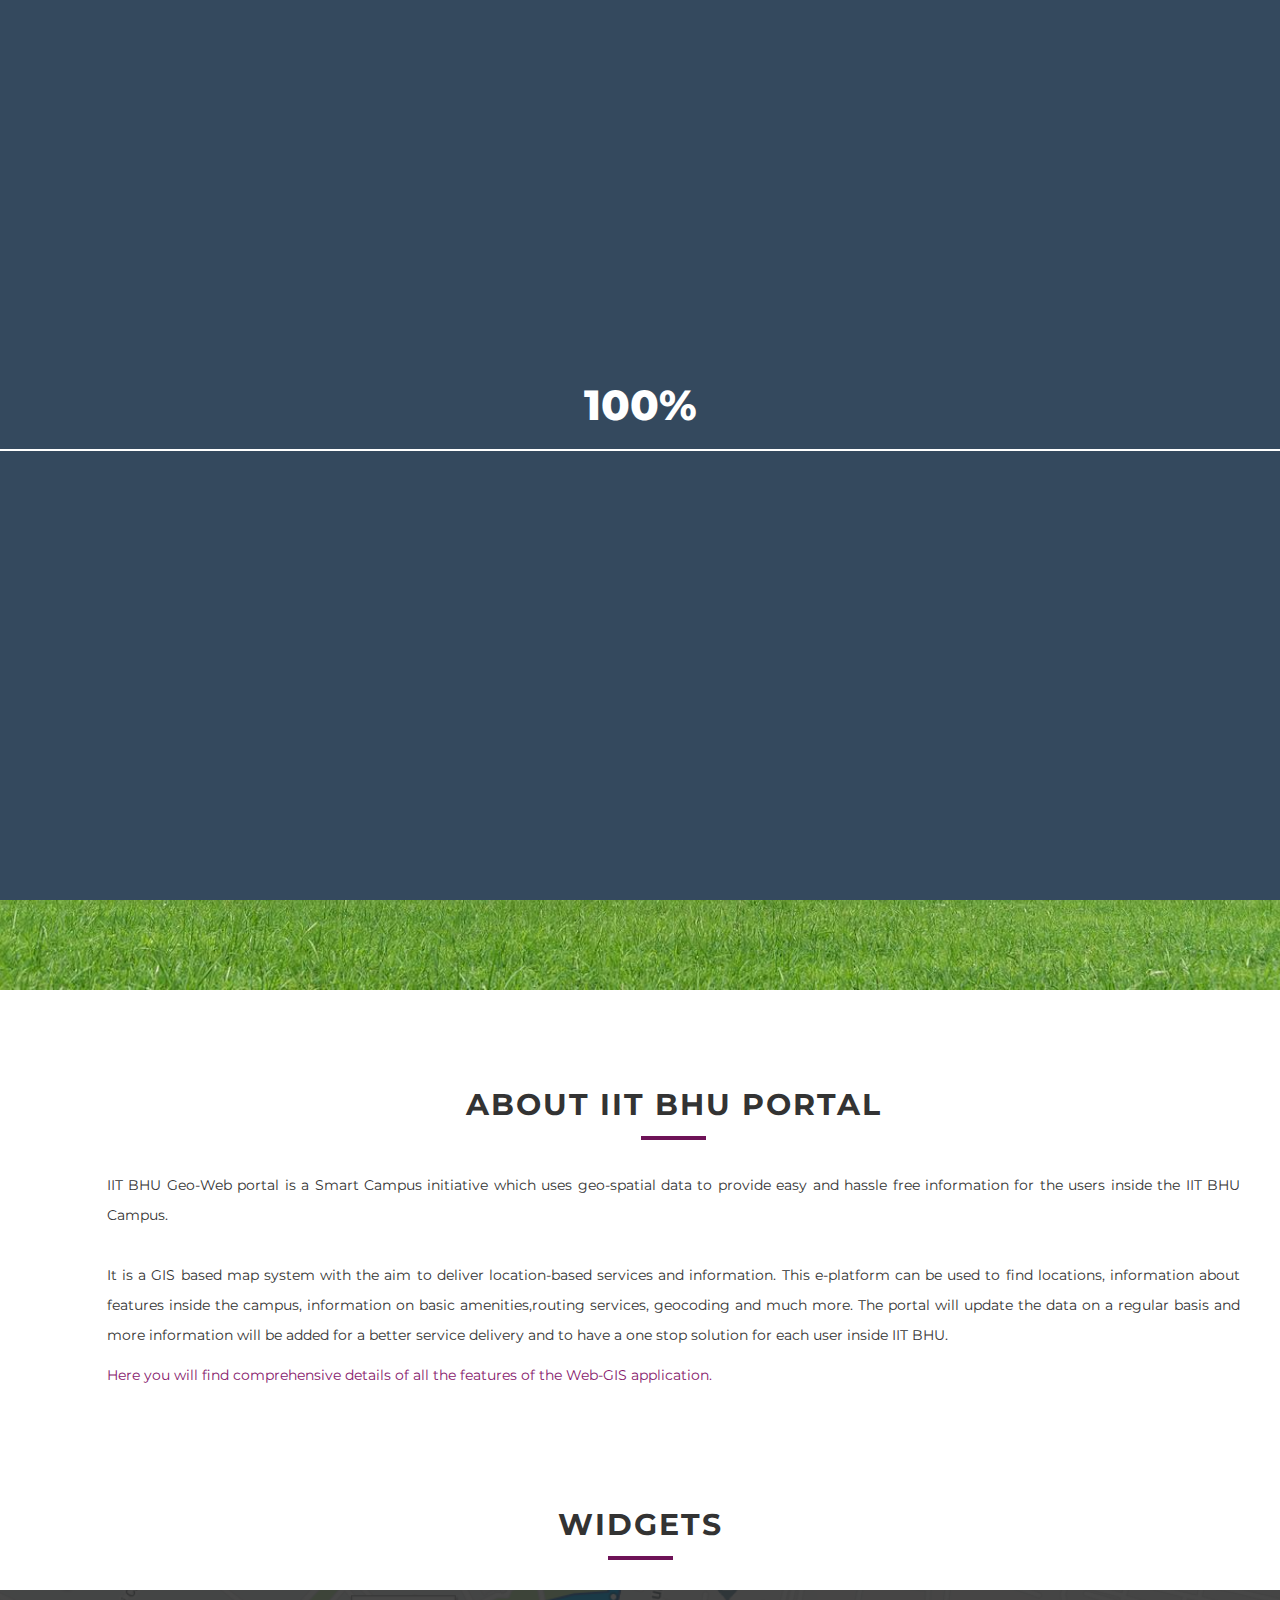
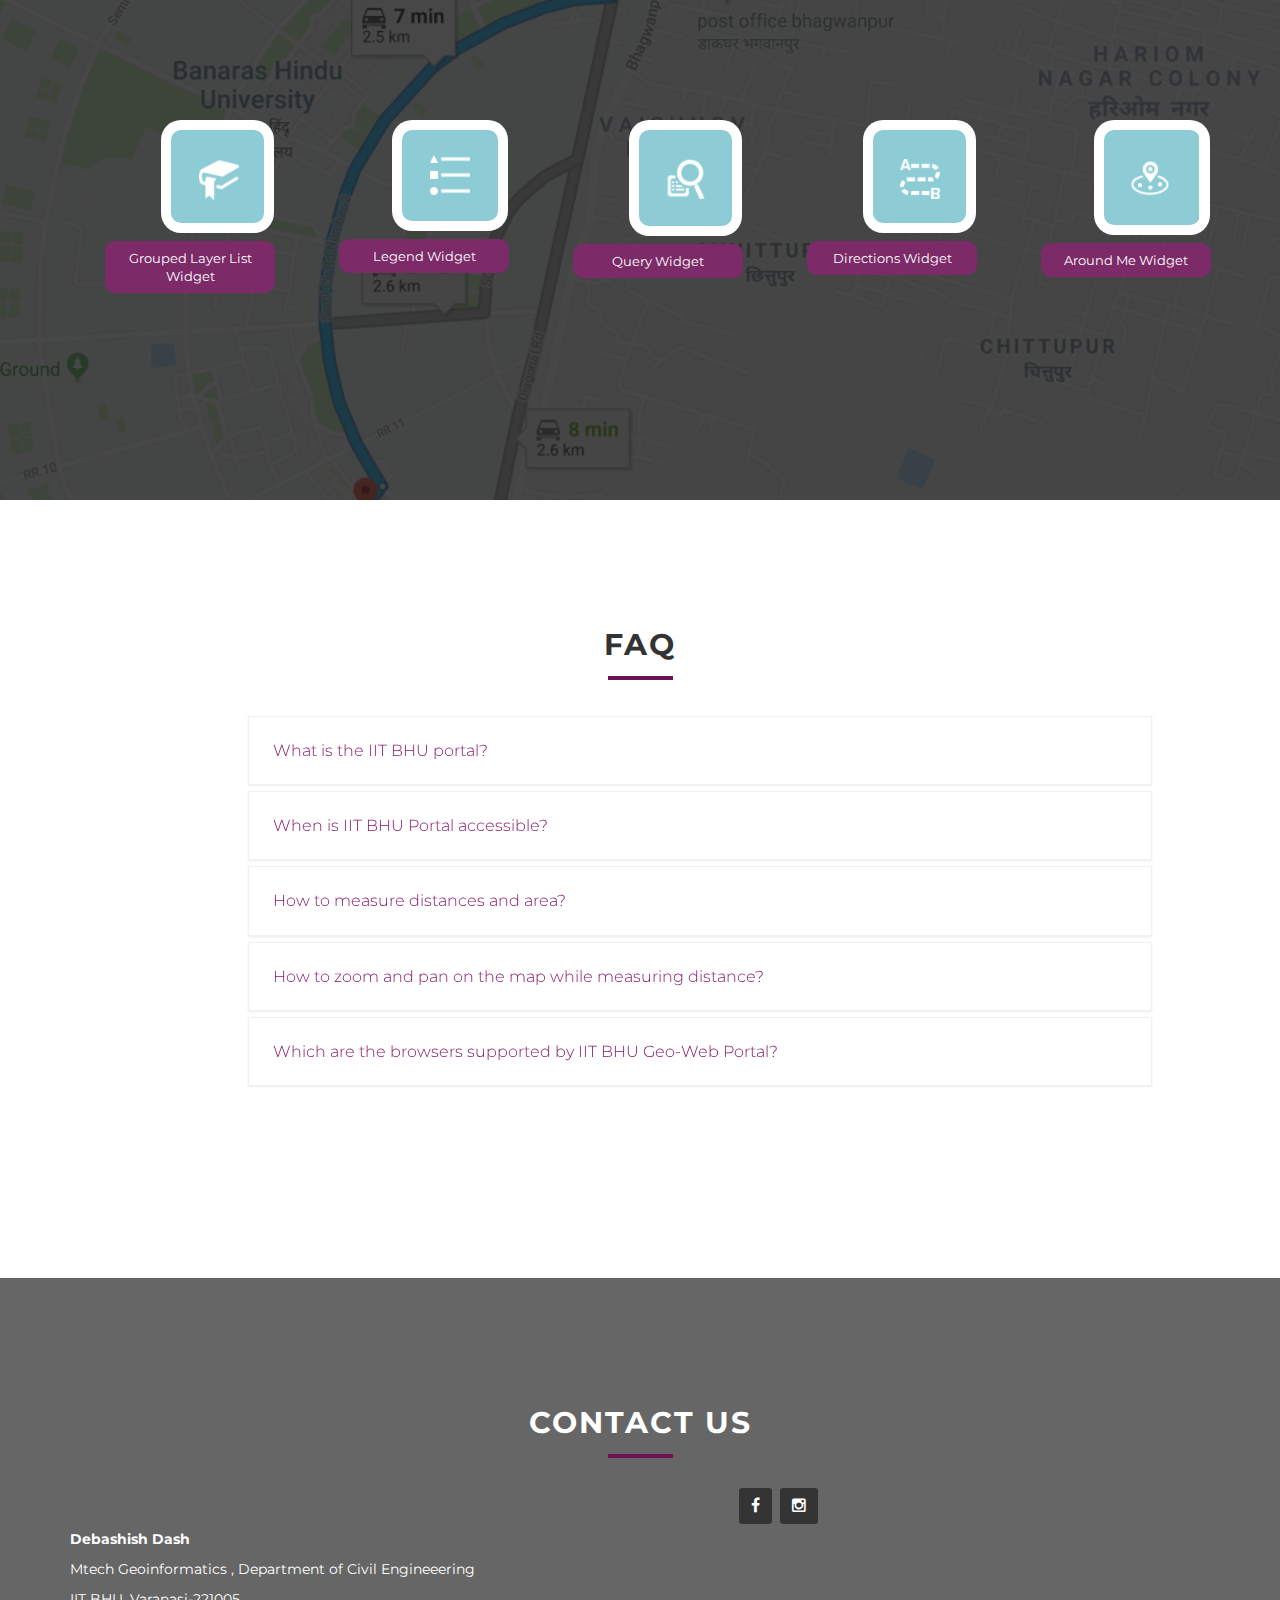
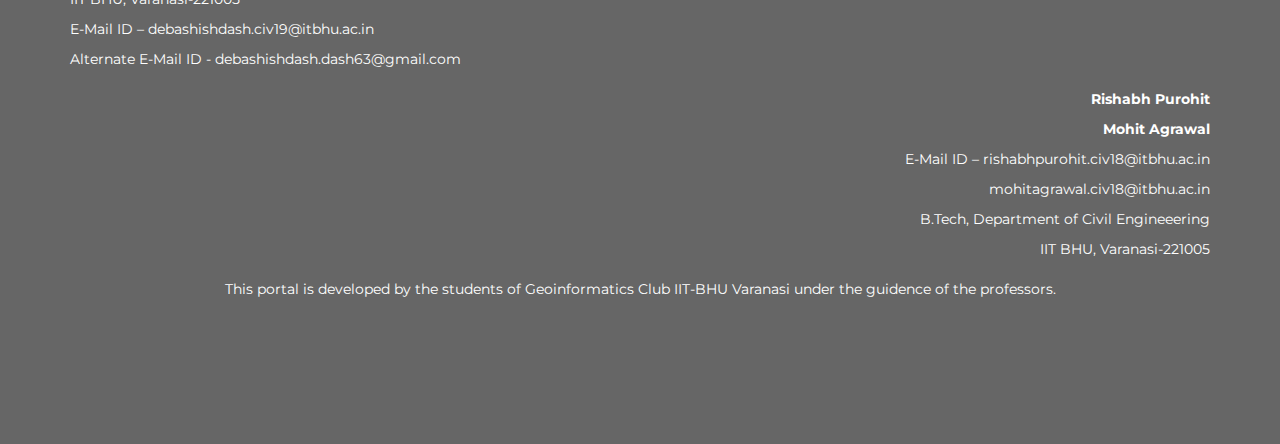
==== index.html @ ca7d37af "initial commit" ====
<!DOCTYPE html>
<html class="no-js" lang="">
<head>

	<!-- Site Title -->
	<title>IIT BHU</title>
	<link rel="shortcut icon" href="img/IITBHU-Logo.jpg">

	<!-- Site Meta Info -->
	<meta charset="utf-8">
	<meta http-equiv="x-ua-compatible" content="ie=edge">
	<meta name="viewport" content="width=device-width, initial-scale=1">
	<meta name="description">
	<meta name="keywords" content="IITBHU, Smart Campus, Map, Varanasi, IIT BHU WEB GIS, IIT BHU SMART CAMPUS,Smart Campus initiative">

	<!-- Essential CSS Files -->
	<link rel="stylesheet" href="css/normalize.css">
	<link rel="stylesheet" href="css/font-awesome.min.css">
	<link rel="stylesheet" href="css/animate.css">
	<link rel="stylesheet" href="css/simplelightbox.min.css">
	<link rel="stylesheet" href="css/bootstrap.min.css">
	<link rel="stylesheet" href="css/owl.carousel.css">
	<link rel="stylesheet" href="css/owl.theme.css">
	<link rel="stylesheet" href="css/style.css">
	<!-- Color Styles | To Chage the color simply remove all the stylesheet form bellow without the color you want to keep -->
	<link rel="stylesheet" href="css/colors/color-green.css">
	<!-- Responsive CSS -->
	<link rel="stylesheet" href="css/responsive.css">
	<!-- Google Web Fonts =:= Raleway , Montserrat and Roboto -->
	<link href='https://fonts.googleapis.com/css?family=Raleway:400,500,600,700' rel='stylesheet' type='text/css'>
	<link href='https://fonts.googleapis.com/css?family=Montserrat:700,400' rel='stylesheet' type='text/css'>
	<link href='https://fonts.googleapis.com/css?family=Roboto:700,500,400' rel='stylesheet' type='text/css'>

	<!-- Essential JS Files -->
	<script src="js/vendor/jquery-1.11.3.min.js"></script>
	<script src="js/vendor/modernizr-2.8.3.min.js"></script>
</head>
<body>
	<!-- Heaser Area Start -->
	<div class="div1">
		<div class="andiv">
			<header class="header-area">
				<!-- Navigation start -->
				<nav class="navbar navbar-custom tb-nav" role="navigation">
					<div class="container">
						<div class="navbar-header">
							<button type="button" class="navbar-toggle" data-toggle="collapse"
								data-target="#tb-nav-collapse">
								<span class="sr-only">Toggle navigation</span> <span class="icon-bar"></span> <span
									class="icon-bar"></span> <span class="icon-bar"></span> </button>
							<a class="navbar-brand logo" href="#"> <img src="img/Logo200px.png" class="logoImg"
									alt="IIT BHU"> </a>
						</div>
						<div class="collapse navbar-collapse" id="tb-nav-collapse">
							<ul class="nav navbar-nav navbar-right">
								<li class="active"><a class="page-scroll" href="#top">Home</a></li>
								<li><a class="page-scroll" href="#about">About</a></li>
								<li><a class="page-scroll" href="#testimonial">Widgets</a></li>
								<!--<li><a class="page-scroll" href="#portfolio">Portal Help</a></li>
          -->
								<li><a class="page-scroll" href="#blog">FAQ</a></li>
								<li><a class="page-scroll" href="#contact">Contact Us</a></li>
							</ul>
						</div>
					</div>
				</nav>
			</header>
			<!-- Navigation end -->
			<!-- hero-section -->
			<section class="hero-section static-bg" id="top">
				<div class="slider-caption">
					<div class="container">
						<div class="row">
							<!-- Hero Title -->
							<h2 >Welcome to</h2>
							<h1 >IIT BHU</h1>
							<!-- Hero Subtitle -->
							<!-- <h1 id="iit"> <span>IIT BHU </span></h1> -->
							<div class="viewMap"> <a href="https://iit-bhu-gis.netlify.app/" target="_self">View Map</a></div>
						</div>
					</div>
				</div>
			</section>
		</div>
	</div>
	<!-- End Of Hero Section -->
	<!-- About Us Section -->
	<section class="about-us" id="about">
		<div class="container-fluid">
			<div class="row">
				<div class="col-sm-12 col-xs-12 no-padding">
					<!-- About Us Left -->
					<div class="about-us-left">
						<!-- About Us Info -->
						<h2 class="section-title text-center">About IIT BHU Portal</h2>
						<p style="text-align:justify !important;"> IIT BHU Geo-Web portal is a Smart Campus initiative
							which uses geo-spatial data to provide easy and hassle free information for the users inside the IIT BHU Campus. <br /> <br />
							It is a GIS based map system with the aim to deliver location-based
							services and information. This e-platform can be used to find
							locations, information about features inside the campus, information on basic amenities,routing services, geocoding and much more.
							The portal will update the data on a regular basis and more information will be
							added for a better service delivery and to have a one stop solution for each user inside
							IIT BHU. </p>
						<a href='https://about-iitbhu-webgis-portal.netlify.app/'> Here you will find comprehensive details of all the features of the Web-GIS application.</a>
					</div>
				</div>
			</div>
		</div>
	</section>

	<!-- End Of About Us Section -->

	<!-- Partner Agencies Section -->
	<div id="testimonial" class="container-fluid">
		<h2 class="section-title text-center"> <br />
			<br />
			Widgets
		</h2>
	</div>
	<section class="testimonial-section section-padding">
		<div class="container">
			<div class="row">
				<!-- Owl-Testimonial Carousel Starts Here -->
				<div id="partners-carousel" class="owl-carousel owl-theme">
					<div class="item"> <img class="img-responsive center-block" src="img/partners/w7.png" alt="">
						<a href="https://about-iitbhu-webgis-portal.netlify.app/index/content.html#Themes" target="_blank"><span class="partner-span"> Grouped Layer List Widget</span> </a>
					</div>
					<div class="item"> <img class="img-responsive center-block" src="img/partners/w3.png" alt="">
						<a href="https://about-iitbhu-webgis-portal.netlify.app/index/content.html#Legend" target="_blank"><span class="partner-span"> Legend Widget </span></a>
					</div>
					<div class="item"> <img class="img-responsive center-block" src="img/partners/w8.png" alt="">
						<a href="https://about-iitbhu-webgis-portal.netlify.app/index/content.html#YourQuery" target="_blank"> <span class="partner-span">Query Widget</span></a>
					</div>
					<div class="item"> <img class="img-responsive center-block" src="img/partners/w9.png" alt="">
						<a href="https://about-iitbhu-webgis-portal.netlify.app/index/content.html#Direction" target="_blank"> <span class="partner-span">Directions Widget</span> </a>
					</div>
					<div class="item"> <img class="img-responsive center-block" src="img/partners/s5.png" alt="">
						<a href="https://about-iitbhu-webgis-portal.netlify.app/index/content.html#AroundMe" target="_blank"> <span class="partner-span">Around Me Widget</span></a>
					</div>
					<div class="item"> <img class="img-responsive center-block" src="img/partners/w4.png" alt="">
						<a href="https://about-iitbhu-webgis-portal.netlify.app/index/content.html#ProvideFeedback" target="_blank"> <span class="partner-span">About this Portal Widget</span></a>
					</div>
					<div class="item"> <img class="img-responsive center-block" src="img/partners/w10.png" alt="">
						<a href="https://about-iitbhu-webgis-portal.netlify.app/index/content.html#Sharemaplink" target="_blank"> <span class="partner-span">Share Widget</span> </a>
					</div>
					
				</div>
			</div>
		</div>
	</section>

	<!-- End Of Partner Agencies Section -->

	<!-- Portal Help Section Starts Here -->

	<!-- End of Portal Help Section Starts Here -->

	<!-- FAQ Section Start -->
	<section class="blog-section section-padding" id="blog">
		<div class="container">
			<!-- Blog Section Title -->
			<h2 class="section-title text-center">FAQ</h2>
			<div class="cd-faq">
				<div class="cd-faq-items">
					<ul id="basics" class="cd-faq-group">
						<li>
							<a class="cd-faq-trigger" href="#0">What is the IIT BHU portal?</a>
							<div class="cd-faq-content">
								<p>IIT BHU Geo-Web portal is a Smart Campus initiative
									which uses geo-spatial data to provide easy and hassle free information for the users inside the IIT BHU Campus. </p>
							</div> <!-- cd-faq-content -->
						</li>

						<li>
							<a class="cd-faq-trigger" href="#0">When is IIT BHU Portal accessible? </a>
							<div class="cd-faq-content">
								<p> IIT BHU portal is accessible 24 hours a day, 7 days a week.</p>
							</div> <!-- cd-faq-content -->
						</li>

						
						<!-- <li>
							<a class="cd-faq-trigger" href="#0">Can we use the maps in our emails, e-flyers to indicate
								the location of our events?</a>
							<div class="cd-faq-content">
								<p>Yes, please make sure that the copyright statement is stated in your
									emails/collaterals.</p>
							</div> <!-- cd-faq-content -->
						</li>
						<li>
							<a class="cd-faq-trigger" href="#0">How to measure distances and area?</a>
							<div class="cd-faq-content">
								<p>Select the Measure tool from the menu bar and place the key points along the route or
									surrounding the area of interest and the linear distance or area will be
									highlighted. The measurement details are shown in the widget.</p>
							</div> <!-- cd-faq-content -->
						</li>

						<li>
							<a class="cd-faq-trigger" href="#0">How to zoom and pan on the map while measuring
								distance?</a>
							<div class="cd-faq-content">
								<p>You can select the scale bar to zoom and use the arrow key to pan while measuring on
									the map.</p>
							</div> <!-- cd-faq-content -->
						</li>

						<li>
							<a class="cd-faq-trigger" href="#0">Which are the browsers supported by IIT BHU Geo-Web Portal?</a>
							<div class="cd-faq-content">
								<p>The portal supports IE9+, Firefox 10+, Safari 2+, Opera 8+ and Google Chrome 10+.
								</p>
							</div> <!-- cd-faq-content -->
						</li>



					</ul>
				</div>
			</div>
		</div>
	</section>

	<!-- End Of FAQ Section -->

	<!-- Contact Us Section -->

	<section class="contact-us-section section-padding" id="contact">
		<div class="container">
			<!-- Contact Us Section Title -->
			<h2 class="section-title contact-title text-center">Contact Us</h2>
			
			<div class="row">
				
					<div align="right" class="col-sm-7 col-md-8">
						
						<div class="social-icons">
							    
							<a href="https://www.facebook.com/geoclub.iitbhu" target="_blank"><i class="fa fa-facebook"></i></a>
							<a href="https://www.instagram.com/geoclub_iitbhu/" target="_blank"><i class="fa fa-instagram"></i></a>
						</div>
					</div>
			</div>
			<p class="sub-title contact-subtitle text-left">
				<b>Debashish Dash</b>
				<br> Mtech Geoinformatics , Department of Civil Engineeering
				<br> IIT BHU, Varanasi-221005
				<br> E-Mail ID – debashishdash.civ19@itbhu.ac.in
				<br> Alternate E-Mail ID - debashishdash.dash63@gmail.com
			</p>

			<p class="sub-title contact-subtitle text-right">
				<b>Rishabh Purohit</b><br>
				<b>Mohit Agrawal</b>
				<br> E-Mail ID – rishabhpurohit.civ18@itbhu.ac.in
				<br> mohitagrawal.civ18@itbhu.ac.in
				<br> B.Tech, Department of Civil Engineeering
				<br> IIT BHU, Varanasi-221005
				
			</p>
			
			<p class="sub-title contact-subtitle text-center">This portal is developed by the students of Geoinformatics Club IIT-BHU Varanasi under the guidence of the professors.</p>

		</div>
	</section>

	<!-- End Of Contact Us Section -->

	<!-- JS Files -->
	<!-- Bootstrap JS -->
	<script src="js/bootstrap.min.js"></script>
	<!-- jQuery Easing -->
	<script src="js/jquery.easing.min.js"></script>
	<!-- PreLoader -->
	<script src="js/queryloader2.min.js"></script>
	<!-- WOW JS Animation -->
	<script src="js/wow.min.js"></script>
	<!-- Simple Lightbox -->
	<script src="js/simple-lightbox.min.js"></script>
	<!-- Sticky -->
	<script src="js/jquery.sticky.js"></script>
	<!-- OWL-Carousel -->
	<script src="js/owl.carousel.min.js"></script>
	<!-- jQuery inview -->
	<script src="js/jquery.inview.js"></script>
	<!-- Shuffle jQuery -->
	<script src="js/jquery.shuffle.min.js"></script>
	<!-- jQuery CountTo -->
	<script src="js/jquery.counTo.html"></script>
	<!-- Goole map API -->
	<script src="http://maps.google.com/maps/api/js?sensor=true"></script>
	<!-- gmap.js plugin -->
	<script src="js/gmap.js"></script>
	<!-- Main JS -->
	<script src="js/main.js"></script>

	<script src="faq/js/jquery.mobile.custom.min.js"></script>
	<script src="faq/js/main.js"></script> <!-- Resource jQuery -->

	<!-- ArcGIS JavaScript API -->
	<script src="https://js.arcgis.com/3.17/"></script>
	<!-- Contact Us JS -->
</body>
</html>
---- css/simplelightbox.min.css ----
.sl-overlay{position:fixed;left:0;right:0;top:0;bottom:0;background:#fff;opacity:.7;display:none;z-index:1006}.sl-wrapper{z-index:1000}.sl-wrapper button{border:0;background:0 0;font-size:24px;padding:0;cursor:pointer}.sl-wrapper button:hover{opacity:.7}.sl-wrapper .sl-close{display:none;position:fixed;right:30px;top:30px;z-index:1015}.sl-wrapper .sl-counter{display:none;position:fixed;top:30px;left:30px;z-index:1015}.sl-wrapper .sl-navigation{width:100%;display:none}.sl-wrapper .sl-navigation button{position:fixed;top:50%;margin-top:-10px;height:30px;width:30px;line-height:30px;text-align:center;display:block;z-index:1015;font-family:arial sans-serif}.sl-wrapper .sl-navigation button.sl-next{right:40px}.sl-wrapper .sl-navigation button.sl-prev{left:40px}.sl-wrapper .sl-image{position:fixed;-ms-touch-action:none;touch-action:none;z-index:10000}.sl-wrapper .sl-image img{margin:0;padding:0;display:block}.sl-wrapper .sl-image .sl-caption{display:none;padding:10px;color:#fff;background:#000;opacity:.8;position:absolute;bottom:0;left:0;right:0}.sl-wrapper .sl-image .sl-download{display:none;position:absolute;bottom:5px;right:5px;color:#fff;z-index:1005}.sl-spinner{display:none;border:5px solid #333;border-radius:40px;height:40px;left:50%;margin:-20px 0 0 -20px;opacity:0;position:fixed;top:50%;width:40px;z-index:1007;-webkit-animation:pulsate 1s ease-out infinite;-moz-animation:pulsate 1s ease-out infinite;-ms-animation:pulsate 1s ease-out infinite;-o-animation:pulsate 1s ease-out infinite;animation:pulsate 1s ease-out infinite}.sl-scrollbar-measure{position:absolute;top:-9999px;width:50px;height:50px;overflow:scroll}@-webkit-keyframes pulsate{0%{transform:scale(.1);opacity:0}50%{opacity:1}100%{transform:scale(1.2);opacity:0}}@keyframes pulsate{0%{transform:scale(.1);opacity:0}50%{opacity:1}100%{transform:scale(1.2);opacity:0}}@-moz-keyframes pulsate{0%{transform:scale(.1);opacity:0}50%{opacity:1}100%{transform:scale(1.2);opacity:0}}@-o-keyframes pulsate{0%{transform:scale(.1);opacity:0}50%{opacity:1}100%{transform:scale(1.2);opacity:0}}@-ms-keyframes pulsate{0%,100%{opacity:0}0%{transform:scale(.1)}50%{opacity:1}100%{transform:scale(1.2)}}
---- css/style.css ----
@import url('https://fonts.googleapis.com/css2?family=Montserrat&display=swap');

*{
  font-family: 'Montserrat', sans-serif;
}

/* === Bsse Styles === */
body{
  font-size: 14px;
  line-height: 30px;
  font-weight: 400;
  color: #333333;
  background-color: #fff;
  overflow-x: hidden;
  -webkit-text-size-adjust: 100%;
  -webkit-overflow-scrolling: touch;
  -webkit-font-smoothing: antialiased !important;
}


html,
body {
  width: 100%;
  height: 100%;
}


/* link styles */
a {
  transition:ease-in 0.25s;
color: #86176b;
}
a,
a > * {
  outline: none;
  cursor: pointer;
  text-decoration: none;
}
a:focus,
a:hover {
  color: #fff;
background-color:#6e1257;
transition:ease-in 0.5s;
  outline: none;
  text-decoration: none;
}


/* Transition elements
/* ------------------------------ */
.navbar a,
.form-control {
  -webkit-transition: all 0.2s ease;
  transition: all 0.2s ease; 
}

a,
.btn {
  -webkit-transition: all 0.2s ease;
  transition: all 0.2s ease;
}
#qLpercentage {
  font-weight: 800;
}

/* Reset Box Shadow */

.btn,
.form-control,
.form-control:hover,
.form-control:focus,
.navbar-custom .dropdown-menu {
  box-shadow: none;
}


button:focus {
  outline: none !important;
}
.div1{
  height: max-content;
}
.andiv{
  height: max-content;
}
/* ============================
  Typography
=============================== */

h1, h2, h3, h4, h5, h6{

  font-weight: 700;
  margin: 0 0 15px;
  color: #242424;
}

h1 {
  font-size: 50px;
  line-height: 65px;
}

h2 {
  font-size: 30px;
}

h3 {
  font-size: 20px;
  line-height: 25px;
  text-transform: uppercase;
}

h4 {
  font-size: 18px;
  line-height: 20px}

.logo {
  padding: 20px 0;
  -webkit-transition: all 0.4s ease-in-out 0s;
          transition: all 0.4s ease-in-out 0s;
}
.logoImg{
width:300px;
}

.is-sticky .logo {
padding: 4px 0;
}

.logo h2{
  font-size: 24px;
  padding: 0;
  text-transform: uppercase;
}


/* Button
/* ------------------------------ */
.btn {
  padding: 14px 45px;
}
.btn:focus,
button:focus {
  outline: none !important;
}



/* =-=-=-=-=-=-= List Style =-=-=-=-=-=-= */

ul {
  margin:0;
  padding:0;
  list-style: none;
}

.unorder-list {
  list-style: inherit;
}


/* Form Style
/* ------------------------------ */
.form-group {
  margin-bottom: 20px;
}
.form-control {
background-color: transparent;
border: 1px solid #fff;
border-radius: 2px;
color: #fff;
font-size: 13px;
font-weight: normal;
height: 42px;
line-height: 21px;
padding: 10px;
-webkit-transition: all 0.3s ease-in-out 0s;
        transition: all 0.3s ease-in-out 0s;
letter-spacing: 1px;
letter-spacing: 1px;
letter-spacing: 0.1rem;
}
.form-control::-webkit-input-placeholder {
  color: #fff;
}
.form-control::-moz-placeholder {
  color: #fff;
}
.form-control:-ms-input-placeholder {
  color: #fff;
}
.form-control::placeholder {
  color: #fff;
}


/* ============================
  Global Styles
=============================== */

.section-padding {
  padding: 130px 0;
}
.morphext > .animated {
  display: inline-block;
}

.section-title {
  font-size: 30px;
  line-height: 30px;
  color: #333333;
  margin-bottom: 50px;
  text-transform: uppercase;
  letter-spacing: 3px;
  letter-spacing: 3px;
  letter-spacing: 0.2rem;
  position: relative;
}
.section-title-left {
  font-size: 30px;
  line-height: 30px;
  color: #333333;
  margin-bottom: 50px;
  text-transform: uppercase;
  letter-spacing: 3px;
  letter-spacing: 3px;
  letter-spacing: 0.2rem;
  position: relative;
}
.section-title-left:after {
bottom: -15px;
content: "";
height: 4px;
left: 0;
position: absolute;
width: 65px;
}
.section-title:after {
bottom: -20px;
content: "";
height: 4px;
left: 0;
margin: 0 auto;
position: absolute;
right: 0;
width: 65px;
}
.testimoinal-title {
  color: #fff;
  line-height: 35px;
}


.row-content{
  margin-top: 80px;
}

/*custom margin classes*/

/*margin top*/
.mt-30 {
  margin-top: 30px;
}
.mt-50 {
  margin-top: 50px;
}
.mt-80 {
  margin-top: 80px;
}
.mt-100 {
  margin-top: 100px;
}

/*margin bottom*/
.mb-30 {
  margin-bottom: 30px;
}
.mb-60 {
  margin-bottom: 60px;
}
.mb-80 {
  margin-bottom: 80px;
}

/*custom padding classes*/

.no-padding {
  padding: 0!important;
}

/*padding-bottom*/
.pb-20 {
  padding-bottom: 20px;
}
.pb-30 {
  padding-bottom: 30px;
}
.pb-50 {
  padding-bottom: 50px;
}
.pt-100 {
  padding-top: 100px;
}
.pb-100 {
  padding-bottom: 100px;
}

/*padding top bottom*/
.ptb-50 {
  padding: 50px 0;
}
.ptb-90 {
  padding: 90px 0;
}

.gutter {
  padding-left: 10px!important;
  padding-right: 10px!important;
}


/*vertical middle align*/
.vertical-middle {
  position: absolute;
  width: 100%;
  top: 50%;
  left: 0;
  -webkit-transform: translate(0%, -50%);
  -ms-transform: translate(0%, -50%);
  transform: translate(0%, -50%);
  padding: 0 15px;
}


/* ============================
  Navigation
=============================== */
.header-area {
  z-index: 20;
}
.navbar-custom {
  background-color: #fff;
  border: 0;
  margin-bottom: 0;
  border-radius: 0;
  box-shadow: 0px 3px 6px 3px rgba(0,0,0,0.06);
  z-index: 1111;
}


.navbar-custom .nav li > a {
  color: #464d58;
  font-size: 15px;
  font-weight: 500;
  padding: 35px 20px;
  position: relative;
  -webkit-transition: all 0.2s ease-in-out 0s;
          transition: all 0.2s ease-in-out 0s;
}
.is-sticky .navbar-custom .nav li > a {
padding: 20px;
}

.navbar-collapse {
  max-height: 340px;
}

.navbar-custom .navbar-toggle .icon-bar {
  background: #fff;
}

/* ============================
  Hero Section
=============================== */
.hero-section {
  position: relative;
  width: 100%;
  height: 100vh;
  max-height: 900px;

}
.slider-caption {
  left: 0;
  margin-left: 80px;
  position: absolute;
  text-align: left;
  top: 38%;
  -webkit-transform: translate(0%, -50%);
      -ms-transform: translate(0%, -50%);
          transform: translate(0%, -50%);
  width: 100%;
  z-index: 15;
}

.static-bg {
  /* background-color: #ffff; */
  background: url("../img/bg/hero-bg.jpg") no-repeat scroll center center / cover ;
}
.hero-parallax-bg {
  background: url("../img/bg/parallax/parallax-1.jpg") no-repeat fixed center center / cover ;
}
.hero-particle-bg {
  background: url("../img/bg/particle/particle-2.jpg") no-repeat scroll center center / cover ;
}
.text-rotator-bg {
  background: url("../img/bg/text-rotator/rotator-bg1.jpg") no-repeat fixed center center / cover ;
}
.hero-parallax-bg:before , .hero-particle-bg:before , .text-rotator-bg:before {
  position: absolute;
  left: 0;
  top: 0;
  content: "";
  width: 100%;
  height: 100%;
  background: rgba(0, 0, 0, 0.8);
}
.slider-caption h1 , #main-slide .item.active .slider-content h1 {
font-size: 72px;
letter-spacing: 3px;
letter-spacing: 3px;
letter-spacing: 0.2rem;
margin-bottom: 25px;
}
.slider-caption h5 , #main-slide .item.active .slider-content h5  {
  color: #3f3f3f;
  font-size: 18px;
  font-weight: 400;
  letter-spacing: 3px;
  letter-spacing: 0.2rem;
}
.hero-parallax-bg .slider-caption h1 , .hero-parallax-bg .slider-caption h5 , .hero-particle-bg .slider-caption h1 , .hero-particle-bg .slider-caption h5 , .text-rotator-bg .slider-caption h5 {
  color: #ffff;
}
/* Paricle BG */
#particles-js {
position: absolute;
width: 100%;
height: 100%;
z-index: 10;
}
/* Slideshow
================================================== */

/*-- Main slide --*/

#main-slide .item img{
  width: 100%;
  position: relative;
}
#main-slide .carousel-inner .item:after {
background: rgba(0, 0, 0, 0.7) none repeat scroll 0 0;
bottom: 0;
content: "";
left: 0;
position: absolute;
right: 0;
top: 0;
}
#main-slide .item.active .slider-content h1 , #main-slide .item.active .slider-content h5 {
  color: #ffff;
}
#main-slide .item .slider-content {
z-index: 0;
opacity: 0;
filter: alpha(opacity=0);
-webkit-transition: opacity 100ms;
transition: opacity 100ms;
text-transform: uppercase;
}
#main-slide .item.active .slider-content {
z-index: 1;
opacity: 1;
filter: alpha(opacity=100);
-webkit-transition: opacity 100ms;
transition: opacity 100ms;
text-transform: uppercase;
}

#main-slide .slider-content{
  top: 40%;
  margin-top: -50px;
  left: 0;
  padding: 0;
  text-align: center;
  position: absolute;
  width: 100%;
  height: 100%;
  color: #fff;
}


#main-slide .carousel-control.left,
#main-slide .carousel-control.right {
  opacity: 1;
  filter: alpha(opacity=100);
  background-image: none;
  background-repeat: no-repeat;
  text-shadow: none;
}

#main-slide .carousel-control.left span {
  padding: 15px;
}

#main-slide .carousel-control.right span {
  padding: 15px;
}
#main-slide .carousel-control {
  top: 40%;
  width: 50px;
  height: 50px;
}
#main-slide .carousel-control .fa-angle-left, 
#main-slide .carousel-control .fa-angle-right{
  position: absolute;
  z-index: 5;
  display: inline-block;
}

#main-slide .carousel-control .fa-angle-left{
  left: 0;
}

#main-slide .carousel-control .fa-angle-right{
  right: 0;
}

#main-slide .carousel-control i{
  background: #000;
  line-height: 36px;
  font-size: 32px;
  padding: 15px 20px;
  -webkit-transition: all 500ms ease;
  transition: all 500ms ease;
}

#main-slide .carousel-control i:hover{
  color: #fff;
}

/*-- Hero Carousel Animation --*/

.carousel .item.active .animated2 {
  -webkit-animation: lightSpeedIn 1s ease-in 200ms both;
  animation: lightSpeedIn 1s ease-in 200ms both;
}

.carousel .item.active .animated3 {
  -webkit-animation: bounceInLeft 1s ease-in-out 500ms both;
  animation: bounceInLeft 1s ease-in-out 500ms both;
}

.carousel .item.active .animated4 {
  -webkit-animation: flipInX 1s ease-in 500ms both;
  animation: flipInX 1s ease-in 500ms both;
}

.carousel .item.active .animated5 {
  -webkit-animation: bounceInLeft 1s ease-in-out 100ms both;
  animation: bounceInLeft 1s ease-in-out 100ms both;
}

.carousel .item.active .animated6 {
  -webkit-animation: bounceIn 1s ease-in 500ms both;
  animation: bounceIn 1s ease-in 500ms both;
}

.carousel .item.active .animated7 {
  -webkit-animation: bounceIn 1s ease-in 500ms both;
  animation: bounceIn 1s ease-in 500ms both;
}

.carousel .item.active .animated8 {
  -webkit-animation: bounceInDown 1s ease-in 800ms both;
  animation: bounceInDown 1s ease-in 800ms both;
}

/* Carousel Fade Effect */
.carousel-fade .carousel-inner .item {
  max-height: 700px;
  opacity: 0.8;
  filter: alpha(opacity=80);
  -webkit-transition-property: opacity;
          transition-property: opacity;
}
.carousel-fade .carousel-inner .active {
  opacity: 1;
  filter: alpha(opacity=100);
}
.carousel-fade .carousel-inner .active.left, .carousel-fade .carousel-inner .active.right {
  left: 0;
  opacity: 0;
  filter: alpha(opacity=0);
  z-index: 1;
}
.carousel-fade .carousel-inner .next.left, .carousel-fade .carousel-inner .prev.right {
  opacity: 1;
  filter: alpha(opacity=100);
}
.carousel-fade .carousel-inner .item:after {
  background: rgba(0, 0, 0, 0.7) none repeat scroll 0 0;
  bottom: 0;
  content: "";
  left: 0;
  position: absolute;
  right: 0;
  top: 0;
}
.carousel-fade .carousel-control {
  z-index: 20;
}


/* ============================
  About Us
=============================== */
.about-us-left {
  padding: 100px 40px 60px 107px;
}
.about-us-right {
  background: #1f1f1f none repeat scroll 0 0;
  padding: 60px 110px 60px 75px;
}
.about-us-right .media {
  margin-top: 40px;
}
.about-us-right .media::first-child {
  margin-top: 0px;
}

.about-us-right .media .fa:before {
  border: 1px solid #fff;
  border-radius: 50%;
  color: #fff;
  display: block;
  font-size: 30px;
  height: 60px;
  line-height: 59px;
  text-align: center;
  -webkit-transition: all 0.4s ease-in-out 0s;
          transition: all 0.4s ease-in-out 0s;
  width: 60px;
}
#iit{
  color: #242424;
}
.dotted .fa:after {
  background: #5e5e5e none repeat scroll 0 0;
  content: "";
  height: 80px;
  left: 104px;
  position: absolute;
  width: 1px;
}
.about-us-right .media:hover  .fa:before {
      border: 1px solid transparent;
      color: #fff;
}
.about-us-right .media-heading {
  color: #fff;
  text-transform: uppercase;
  font-size: 18px;
  margin-bottom: 15px;
}

.about-us-right .media p {
  color: #808080;
  font-size: 16px;
  line-height: 25px;
}
.about-us-right .media-body {
padding: 0 20px;
}



/* ============================
  Our Services
=============================== */
.single-service .media .fa:before {
border-radius: 50%;
color: #fff;
display: block;
font-size: 30px;
height: 90px;
line-height: 87px;
text-align: center;
-webkit-transition: all 0.2s ease-in-out 0s;
        transition: all 0.2s ease-in-out 0s;
width: 90px;
}
.our-services {
  margin-top: 30px;
}
.single-service .media .media-left {
padding-right: 30px;
}
.single-service {
  margin-top: 28px;
}
.single-service .media {
  border: 2px solid #ededed;
  border-radius: 5px;
  padding: 30px 40px;
  -webkit-transition: all 0.2s ease-in-out 0s;
          transition: all 0.2s ease-in-out 0s;
}
.single-service .media-body h3 {
  position: relative;
  margin-bottom: 25px;
}
.single-service .media-body h3:after {
background: #d9d9d9 none repeat scroll 0 0;
bottom: -15px;
content: "";
height: 3px;
left: 0;
position: absolute;
width: 40px;
}
.single-service .media .media-body > p {
  font-size: 14px;
  line-height: 24px;
}
.single-service .media:hover {
  border: 2px solid transparent;
  cursor: pointer;
}
.single-service .media:hover .fa:before {
  background-color: #fff;
}
.single-service .media:hover h3:after {
  background: #fff;
}
.single-service .media:hover h3 , .single-service .media:hover p {
  color: #fff;
}


/* ============================
  Testimonial Section
=============================== */
.testimonial-section {
  position: relative;
  width: 100%;
  background: url("../img/bg/testimonial-bg.jpg") no-repeat scroll center center / cover;
opacity:.9;
}
.testimonial-parallax-bg {
  background: url("../img/bg/testimonial-bg.jpg") no-repeat fixed center center / cover;
}
.testimonial-section:before {
  position: absolute;
  width: 100%;
  height: 100%;
  content: "";
  left: 0;
  top: 0;
  background-color: rgba(0, 0, 0, 0.8);
}
.testimonial-body p , .testimonial-body .client-name a b {
  color: #fff;
}
.testimonial-body p {
  line-height: 25px;
}
.testimonial-body .client-name a b {
  font-size: 16px;
  text-transform: capitalize;
}
.client-name {
padding-top: 15px;
position: relative;
}
.client-name:before {
content: "";
height: 2px;
left: 0;
position: absolute;
top: 12px;
width: 30px;
}
.testimonial-body {
  position: relative;
  padding-top: 40px;
}
.testimonial-body:before {
content: "ï„";
font-size: 25px;
left: 0;
position: absolute;
top: 0;
}
.testimonial-image img {
  box-shadow: 0px 9px 9px 0px rgba(0,0,0,0.64);
  z-index: 1111;
}
#testimonial-carousel .item img{
  display: block;
}
#testimonial-carousel {
  position: relative;
}
#testimonial-carousel .owl-controls {
  bottom: -50px;
  position: absolute;
  right: 22%;    
}
#testimonial-carousel .owl-controls .owl-buttons .owl-prev, #testimonial-carousel .owl-controls .owl-buttons .owl-next {
  background: rgba(0, 0, 0, 0) none repeat scroll 0 0;
  border: 1px solid #88888a;
  border-radius: 100%;
  color: #88888a;
  cursor: pointer;
  display: inline-block;
  height: 32px;
  line-height: 24px;
  opacity: 1;
  filter: alpha(opacity=100);
  text-align: center;
  text-shadow: none;
  top: auto;
  width: 32px;
  -webkit-transition: all 0.3s ease 0s;
          transition: all 0.3s ease 0s;
}


/* ============================
  Portfolio Section
=============================== */
.custom-nav ul {
  margin-top: 0;
}
.portfolio-filter-nav ul li {
  border-radius: 3px;
  display: block;
  float: left;
  margin: 0 5px 30px;
}
.portfolio-filter-nav ul li {
  border-bottom: 4px solid #515151;
  font-size: 16px;
  font-weight: 500;
  padding: 30px 30px;
  -webkit-transition: all 0.3s ease 0s;
  transition: all 0.3s ease 0s;
  text-transform: uppercase;
background-color:#41ad49; color:#fff;
width:260px;
}
.portfolio-filter-nav ul li:hover {
  cursor: pointer;
  color: #fff;
}
.portfolio-filter-nav ul li.active {
  color: #fff;
}
.portfolio-showcase {
margin-top: 110px;
}
.portfolio-showcase #grid {
  width: 100%
}
.portfolio-showcase #grid .thumbnails {
  float: left;
  height: auto;
  margin: 0;
  width: 25%;

}
.portfolio-showcase #grid .thumbnails a {
  display: inline-block;
  float: none;
  height: 100%;
  line-height: 0;
  text-decoration: none;
  width: 100%;
  position: relative;
}
.portfolio-showcase #grid .thumbnails a img {
  display: block;
  position: relative;
  width: inherit;
  -webkit-transition: all 0.4s ease 0s;
          transition: all 0.4s ease 0s;
}

.portfolio-button button.portfolio-btn {
  text-transform: uppercase;
  background-color: transparent;
  font-weight: 500;
  -webkit-transition: all 0.4s ease 0s;
          transition: all 0.4s ease 0s;
}
.portfolio-button button.portfolio-btn:hover {
  color: #fff;
  border: 2px solid transparent;
}
.thumbnails span.portfolio-overlay {
  background: transparent none repeat scroll 0 0;
  color: #fff;
  display: block;
  height: 100%;
  position: absolute;
  text-align: center;
  top: 0;
  -webkit-transition: all 0.5s ease 0s;
          transition: all 0.5s ease 0s;
  width: 100%;

}
.thumbnails span.portfolio-overlay .fa {
  color: transparent;
  height: 30px;
  left: 50%;
  line-height: 30px;
  margin-left: -15px;
  margin-top: -15px;
  position: absolute;
  top: 60%;
  -webkit-transition: all 0.5s ease 0s;
          transition: all 0.5s ease 0s;
  width: 30px;
  font-size: 28px;
}
.thumbnails:hover span.portfolio-overlay {
  opacity: 0.9;
  filter: alpha(opacity=90);
}
.thumbnails:hover span.portfolio-overlay .fa {
  color: #fff;
  top: 50%;
}

/* Simple LightBox Arrow */
button.sl-prev .fa, button.sl-next .fa {
  font-size: 35px !important;
  font-weight: bold;
}

/* ============================
  Awards Section
=============================== */
.our-awards-section {
  background: url("../img/bg/awards-bg.jpg") no-repeat fixed center center / cover;
  width: 100%;
  position: relative;
}
.our-awards-section:before {
  width: 100%;
  height: 100%;
  top: 0;
  left: 0;
  content: "";
  position: absolute;
  background-color: rgba(0, 0, 0, 0.7);
}

.our-awards-section strong span {
  color: #fff;
  display: block;
  font-weight: 500;
  font-size: 38px;
  line-height: 48px;
}
span.count-description {
  color: #fff;
  display: block;
  font-size: 16px;
  line-height: 40px;
  text-transform: uppercase;
}
.awards-counter {
  padding: 60px 0;
}
.awards-counter .fa {
  color: #fff;
  font-size: 40px;
  margin-bottom: 20px;
}


/* ============================
  Pricing And Plans Section
=============================== */

.single-pricing-table {
  border: 1px solid #e7e7e7;
  -webkit-transition: all 0.4s ease-in-out 0s;
          transition: all 0.4s ease-in-out 0s;
}
.single-pricing-table .price {
  width: 120px;
  height: 120px;
  display: inline-block;
  border: 1px solid #e3e3e3;
  border-radius: 50%;
  padding: 30px;
  margin: 30px 0;
  -webkit-transition: all 0.4s ease-in-out 0s;
          transition: all 0.4s ease-in-out 0s;
}
.single-pricing-table .price h1 {
  font-size: 23px;
  font-weight: 400;
  -webkit-transition: all 0.4s ease-in-out 0s;
          transition: all 0.4s ease-in-out 0s;
}
.single-pricing-table .pricing-title h2 {
  color: #5b5b5b;
  text-transform: uppercase;
  font-weight: 600;
  font-size: 20px;
  position: relative;
}
.single-pricing-table .pricing-title {
  margin-bottom: 30px;
}
.single-pricing-table .pricing-title h2:after {
bottom: -10px;
content: "";
height: 2px;
left: 0;
margin: 0 auto;
position: absolute;
right: 0;
width: 40px;
}
.single-pricing-table .package-item {
  padding: 0 30px;
}
.single-pricing-table .package-item ul li {
  border-bottom: 1px dashed #e7e7e7;
  color: #808080;
  font-size: 14px;
  font-weight: 400;
  padding: 5px 0;
}
.single-pricing-table .pricing-buttons {
  margin: 30px 0;
  position: relative;
}
.single-pricing-table .pricing-buttons button.buy-btn {
  background-color: transparent;
  border: 1px solid #9b9b9b;
  color: #5b5b5b;
  font-size: 16px;
  font-weight: 800;
  padding: 5px 45px;
  text-transform: uppercase;
  -webkit-transition: all 0.4s ease-in-out 0s;
          transition: all 0.4s ease-in-out 0s;
}

.single-pricing-table:hover .price , .single-pricing-table:hover .pricing-buttons button.buy-btn , .table-active .price {
  color: #fff;
  border: 1px solid transparent;
}
.single-pricing-table:hover .price h1 , .table-active .price h1 {
  color: #fff;
}
.single-pricing-table:hover , .table-active {
  box-shadow: 0px 5px 14px -3px rgba(0,0,0,0.61);
  cursor: pointer;
}


/* ============================
  Our Partners Section
=============================== */
.our-partners-section {
box-shadow: inset 0px 2px 25px -8px rgba(0,0,0,0.76);
}

.our-partners-section .item img {
  height: 70px;
  width: 110px;
  opacity: 0.5;
  filter: alpha(opacity=50);
  -webkit-transition: all 0.4s ease-in-out 0s;
          transition: all 0.4s ease-in-out 0s;
}
.our-partners-section img:hover {
  opacity: 1;
  filter: alpha(opacity=100);
  cursor: pointer;
}
.our-partners-section .item {
  padding: 80px 0;
}


/* ============================
  Blog Section
=============================== */
.blog-post-details .post-heading a h2 {
  text-transform: uppercase;
  color: #292929;
  font-weight: 700;
  font-size: 22px;
  letter-spacing: 1px;
  letter-spacing: 1px;
  letter-spacing: 0.1rem;
}

.blog-post-details .post-heading em , .blog-post-details .post-heading em a {
  font-style: italic;
  color: #808080;
  font-size: 16px;
}
.blog-post-details p {
  color: #808080;
  font-size: 16px;
}
.blog-post-details button.read-more-btn {
  border: medium none;
  color: #fff;
  font-size: 14px;
  font-weight: 700;
  padding: 5px 20px;
  text-transform: uppercase;
  -webkit-transition: all 0.3s ease-in-out 0s;
          transition: all 0.3s ease-in-out 0s;
}
.blog-post-details button.read-more-btn:hover {
  opacity: 0.8;
  filter: alpha(opacity=80);
}
#blog-post-carousel .owl-pagination {
  bottom: 0;
  position: absolute;
  right: 32%;
}

/* ============================
  Contact Us Section
=============================== */
.contact-us-section {
  position: relative;
  width: 100%;
  background: url("../img/bg/contact-bg.jpg") no-repeat scroll center center / cover;
}
.contact-parallax-bg {
  background: url("../img/bg/contact-bg.jpg") no-repeat fixed center center / cover;
}
.contact-title , .contact-subtitle {
  color: #fff;
}
.contact-subtitle {
  position: relative;
}
.contact-us-section:before {
  position: absolute;
  width: 100%;
  height: 100%;
  content: "";
  left: 0;
  top: 0;
  background-color: rgba(0, 0, 0, 0.6);
}
.contact-form-section {
  position: relative;
}
.contact-form-section:before {
  position: absolute;
  width: 100%;
  height: 100%;
  content: "";
  left: 0;
  top: 0;
  background-color: rgba(0, 0, 0, 0.2);
  border-radius: 5px;
}
.contact-form-section button.btn-contact {
  border: 0;
  font-weight: 500;
  padding: 5px 55px;
  text-transform: uppercase;
  -webkit-transition: all 0.3s ease-in-out 0s;
          transition: all 0.3s ease-in-out 0s;
}
.btn-contact .fa {
padding-right: 5px;
}
.contact-form-icon {
  position: relative;
}
.contact-form-icon .fa {
color: #ffffff;
padding: 14px 12px;
pointer-events: none;
position: absolute;
}
.contact-form-icon input, .contact-form-icon textarea {
padding-left: 35px;
}
.contact-form-section button.btn-contact:hover {
  opacity: 0.8;
  filter: alpha(opacity=80);
}




/* ============================
  Google Map Section
=============================== */
.goolge-map-section .toggle-map-button button.gmap-btn {
  text-transform: uppercase;
  color: #fff;
  background: #1f1f1f;
  font-size: 16px;
  border: none;
  padding: 20px 0;
  letter-spacing: 1px;
  letter-spacing: 0.1rem;
}

.goolge-map-section .toggle-map-button button.gmap-btn .fa {
  padding-left: 10px;
}
#gmap-wrapper { 
  height: 350px;
}

/* ============================
  Footer Section
=============================== */
.footer-section {
  background: #000;
}
.footer-section .copyright-info a {
  color: #fff;
  font-size: 16px;
  letter-spacing: 1px;
  letter-spacing: 1px;
  letter-spacing: 0.1rem;
}
.social-icons a .fa {
  background: #343434 none repeat scroll 0 0;
  border-radius: 3px;
  color: #fff;
  display: inline-block;
  font-size: 16px;
  margin: 0 2px;
  padding: 10px 12px;
  -webkit-transition: all 0.3s ease-in-out 0s;
          transition: all 0.3s ease-in-out 0s;
  vertical-align: middle;

}

.cd-faq {
width: 90%;
max-width: 1024px;
margin: 2em auto;
box-shadow: 0 1px 5px rgba(0, 0, 0, 0.1);
}
.cd-faq:after {
content: "";
display: table;
clear: both;
}
@media only screen and (min-width: 320px) {
.cd-faq {
  position: relative;
  margin: 2em auto;
  box-shadow: none;
}
}

@media only screen and (min-width: 768px) {
.cd-faq {
  position: relative;
  margin: 4em auto;
  box-shadow: none;
}
}

.cd-faq-categories a {
position: relative;
display: block;
overflow: hidden;
height: 50px;
line-height: 50px;
padding: 0 28px 0 16px;
background-color: #4e5359;
-webkit-font-smoothing: antialiased;
-moz-osx-font-smoothing: grayscale;
color: #ffffff;
white-space: nowrap;
border-bottom: 1px solid #555b61;
text-overflow: ellipsis;
}
.cd-faq-categories a::before, .cd-faq-categories a::after {
/* plus icon on the right */
position: absolute;
top: 50%;
right: 16px;
display: inline-block;
height: 1px;
width: 10px;
background-color: #7f868e;
}
.cd-faq-categories a::after {
-webkit-transform: rotate(90deg);
-moz-transform: rotate(90deg);
-ms-transform: rotate(90deg);
-o-transform: rotate(90deg);
transform: rotate(90deg);
}
.cd-faq-categories li:last-child a {
border-bottom: none;
}
@media only screen and (min-width: 320px) {
.cd-faq-categories {
  width: 20%;
  float: left;
  box-shadow: 0 1px 2px rgba(0, 0, 0, 0.08);
}
.cd-faq-categories a {
  font-size: 13px;
  font-size: 0.8125rem;
  font-weight: 600;
  padding-left: 24px;
  padding: 0 24px;
  -webkit-transition: background 0.2s, padding 0.2s;
  -moz-transition: background 0.2s, padding 0.2s;
  transition: background 0.2s, padding 0.2s;
}
.cd-faq-categories a::before, .cd-faq-categories a::after {
  display: none;
}
.no-touch .cd-faq-categories a:hover {
  background: #555b61;
}
.no-js .cd-faq-categories {
  width: 100%;
  margin-bottom: 2em;
}
}
@media only screen and (min-width: 768px) {
.cd-faq-categories {
  width: 20%;
  float: left;
  box-shadow: 0 1px 2px rgba(0, 0, 0, 0.08);
}
.cd-faq-categories a {
  font-size: 13px;
  font-size: 0.8125rem;
  font-weight: 600;
  padding-left: 24px;
  padding: 0 24px;
  -webkit-transition: background 0.2s, padding 0.2s;
  -moz-transition: background 0.2s, padding 0.2s;
  transition: background 0.2s, padding 0.2s;
}
.cd-faq-categories a::before, .cd-faq-categories a::after {
  display: none;
}
.no-touch .cd-faq-categories a:hover {
  background: #555b61;
}
.no-js .cd-faq-categories {
  width: 100%;
  margin-bottom: 2em;
}
}
@media only screen and (min-width: 1024px) {
.cd-faq-categories {
  position: absolute;
  top: 0;
  left: 0;
  width: 200px;
  z-index: 2;
}
.cd-faq-categories a::before {
  /* decorative rectangle on the left visible for the selected item */
  display: block;
  top: 0;
  right: auto;
  left: 0;
  height: 100%;
  width: 3px;
  background-color: #a9c056;
  opacity: 0;
  -webkit-transition: opacity 0.2s;
  -moz-transition: opacity 0.2s;
  transition: opacity 0.2s;
}
.cd-faq-categories .selected {
  background: #42464b !important;
}
.cd-faq-categories .selected::before {
  opacity: 1;
}
.cd-faq-categories.is-fixed {
  /* top and left value assigned in jQuery */
  position: fixed;
}
.no-js .cd-faq-categories {
  position: relative;
}
}

.cd-faq-items {
position: fixed;
height: 100%;
width: 90%;
top: 0;
right: 0;
background: #ffffff;
padding: 0 5% 1em;
overflow: auto;
-webkit-overflow-scrolling: touch;
z-index: 1;
-webkit-backface-visibility: hidden;
backface-visibility: hidden;
-webkit-transform: translateZ(0) translateX(100%);
-moz-transform: translateZ(0) translateX(100%);
-ms-transform: translateZ(0) translateX(100%);
-o-transform: translateZ(0) translateX(100%);
transform: translateZ(0) translateX(100%);
-webkit-transition: -webkit-transform .3s;
-moz-transition: -moz-transform .3s;
transition: transform .3s;
}
.cd-faq-items.slide-in {
-webkit-transform: translateZ(0) translateX(0%);
-moz-transform: translateZ(0) translateX(0%);
-ms-transform: translateZ(0) translateX(0%);
-o-transform: translateZ(0) translateX(0%);
transform: translateZ(0) translateX(0%);
}
.no-js .cd-faq-items {
position: static;
height: auto;
width: 100%;
-webkit-transform: translateX(0);
-moz-transform: translateX(0);
-ms-transform: translateX(0);
-o-transform: translateX(0);
transform: translateX(0);
}
@media only screen and (min-width: 320px) {
.cd-faq-items {
  position: static;
  height: auto;
  width: 100%;
  float: right;
  overflow: visible;
  -webkit-transform: translateZ(0) translateX(0);
  -moz-transform: translateZ(0) translateX(0);
  -ms-transform: translateZ(0) translateX(0);
  -o-transform: translateZ(0) translateX(0);
  transform: translateZ(0) translateX(0);
  padding: 0;
  background: transparent;
}
}

@media only screen and (min-width: 768px) {
.cd-faq-items {
  position: static;
  height: auto;
  width: 78%;
  float: right;
  overflow: visible;
  -webkit-transform: translateZ(0) translateX(0);
  -moz-transform: translateZ(0) translateX(0);
  -ms-transform: translateZ(0) translateX(0);
  -o-transform: translateZ(0) translateX(0);
  transform: translateZ(0) translateX(0);
  padding: 0;
  background: transparent;
}
}
@media only screen and (min-width: 1024px) {
.cd-faq-items {
  float: none;
  width: 100%;
  padding-left: 120px;
}
.no-js .cd-faq-items {
  padding-left: 0;
}
}

.cd-close-panel {
position: fixed;
top: 5px;
right: -100%;
display: block;
height: 40px;
width: 40px;
overflow: hidden;
text-indent: 100%;
white-space: nowrap;
z-index: 2;
/* Force Hardware Acceleration in WebKit */
-webkit-transform: translateZ(0);
-moz-transform: translateZ(0);
-ms-transform: translateZ(0);
-o-transform: translateZ(0);
transform: translateZ(0);
-webkit-backface-visibility: hidden;
backface-visibility: hidden;
-webkit-transition: right 0.4s;
-moz-transition: right 0.4s;
transition: right 0.4s;
}
.cd-close-panel::before, .cd-close-panel::after {
/* close icon in CSS */
position: absolute;
top: 16px;
left: 12px;
display: inline-block;
height: 3px;
width: 18px;
background: #6c7d8e;
}

.last-para{
  color: white;
}
.cd-close-panel::before {
-webkit-transform: rotate(45deg);
-moz-transform: rotate(45deg);
-ms-transform: rotate(45deg);
-o-transform: rotate(45deg);
transform: rotate(45deg);
}
.cd-close-panel::after {
-webkit-transform: rotate(-45deg);
-moz-transform: rotate(-45deg);
-ms-transform: rotate(-45deg);
-o-transform: rotate(-45deg);
transform: rotate(-45deg);
}
.cd-close-panel.move-left {
right: 2%;
}
@media only screen and (min-width: 320px) {
.cd-close-panel {
  display: none;
}
}
@media only screen and (min-width: 768px) {
.cd-close-panel {
  display: none;
}
}

.cd-faq-group {
/* hide group not selected */
display: none;
}
.cd-faq-group.selected {
display: block;
}
.cd-faq-group .cd-faq-title {
background: transparent;
box-shadow: none;
margin: 1em 0;
}
.no-touch .cd-faq-group .cd-faq-title:hover {
box-shadow: none;
}
.cd-faq-group .cd-faq-title h2 {
text-transform: uppercase;
font-size: 12px;
font-size: 0.75rem;
font-weight: 700;
color: #bbbbc7;
}
.no-js .cd-faq-group {
display: block;
}
@media only screen and (min-width: 320px) {
.cd-faq-group {
  /* all groups visible */
  display: block;
}
.cd-faq-group > li {
  background: #ffffff;
  margin-bottom: 6px;
  box-shadow: 0 1px 2px rgba(0, 0, 0, 0.08);
  -webkit-transition: box-shadow 0.2s;
  -moz-transition: box-shadow 0.2s;
  transition: box-shadow 0.2s;
}
.no-touch .cd-faq-group > li:hover {
  box-shadow: 0 1px 10px rgba(108, 125, 142, 0.3);
}
.cd-faq-group .cd-faq-title {
  margin: 2em 0 1em;
}
.cd-faq-group:first-child .cd-faq-title {
  margin-top: 0;
}
}

@media only screen and (min-width: 768px) {
.cd-faq-group {
  /* all groups visible */
  display: block;
}
.cd-faq-group > li {
  background: #ffffff;
  margin-bottom: 6px;
  box-shadow: 0 1px 2px rgba(0, 0, 0, 0.08);
  -webkit-transition: box-shadow 0.2s;
  -moz-transition: box-shadow 0.2s;
  transition: box-shadow 0.2s;
}
.no-touch .cd-faq-group > li:hover {
  box-shadow: 0 1px 10px rgba(108, 125, 142, 0.3);
}
.cd-faq-group .cd-faq-title {
  margin: 2em 0 1em;
}
.cd-faq-group:first-child .cd-faq-title {
  margin-top: 0;
}
}

.cd-faq-trigger {
position: relative;
display: block;
margin: 1.6em 0 .4em;
line-height: 1.2;
}
@media only screen and (min-width: 320px) {
.cd-faq-trigger {
  font-size: 14px !important;
  font-size: 1.5rem;     border: 1px solid #f1f1f1;
  font-weight: 300;
  margin: 0;
  padding: 14px;
}
.cd-faq-trigger::before, .cd-faq-trigger::after {
  /* arrow icon on the right */
  position: absolute;
  right: 24px;
  top: 50%;
  height: 2px;
  width: 13px;
  background: #cfdca0;
  -webkit-backface-visibility: hidden;
  backface-visibility: hidden;
  -webkit-transition-property: -webkit-transform;
  -moz-transition-property: -moz-transform;
  transition-property: transform;
  -webkit-transition-duration: 0.2s;
  -moz-transition-duration: 0.2s;
  transition-duration: 0.2s;
}
.cd-faq-trigger::before {
  -webkit-transform: rotate(45deg);
  -moz-transform: rotate(45deg);
  -ms-transform: rotate(45deg);
  -o-transform: rotate(45deg);
  transform: rotate(45deg);
  right: 32px;
}
.cd-faq-trigger::after {
  -webkit-transform: rotate(-45deg);
  -moz-transform: rotate(-45deg);
  -ms-transform: rotate(-45deg);
  -o-transform: rotate(-45deg);
  transform: rotate(-45deg);
}
.content-visible .cd-faq-trigger::before {
  -webkit-transform: rotate(-45deg);
  -moz-transform: rotate(-45deg);
  -ms-transform: rotate(-45deg);
  -o-transform: rotate(-45deg);
  transform: rotate(-45deg);
}
.content-visible .cd-faq-trigger::after {
  -webkit-transform: rotate(45deg);
  -moz-transform: rotate(45deg);
  -ms-transform: rotate(45deg);
  -o-transform: rotate(45deg);
  transform: rotate(45deg);
}
}
@media only screen and (min-width: 768px) {
.cd-faq-trigger {
  font-size: 16px !important;
  font-size: 1.5rem;     border: 1px solid #f1f1f1;
  font-weight: 300;
  margin: 0;
  padding: 24px 72px 24px 24px;
}
.cd-faq-trigger::before, .cd-faq-trigger::after {
  /* arrow icon on the right */
  position: absolute;
  right: 24px;
  top: 50%;
  height: 2px;
  width: 13px;
  background: #cfdca0;
  -webkit-backface-visibility: hidden;
  backface-visibility: hidden;
  -webkit-transition-property: -webkit-transform;
  -moz-transition-property: -moz-transform;
  transition-property: transform;
  -webkit-transition-duration: 0.2s;
  -moz-transition-duration: 0.2s;
  transition-duration: 0.2s;
}
.cd-faq-trigger::before {
  -webkit-transform: rotate(45deg);
  -moz-transform: rotate(45deg);
  -ms-transform: rotate(45deg);
  -o-transform: rotate(45deg);
  transform: rotate(45deg);
  right: 32px;
}
.cd-faq-trigger::after {
  -webkit-transform: rotate(-45deg);
  -moz-transform: rotate(-45deg);
  -ms-transform: rotate(-45deg);
  -o-transform: rotate(-45deg);
  transform: rotate(-45deg);
}
.content-visible .cd-faq-trigger::before {
  -webkit-transform: rotate(-45deg);
  -moz-transform: rotate(-45deg);
  -ms-transform: rotate(-45deg);
  -o-transform: rotate(-45deg);
  transform: rotate(-45deg);
}
.content-visible .cd-faq-trigger::after {
  -webkit-transform: rotate(45deg);
  -moz-transform: rotate(45deg);
  -ms-transform: rotate(45deg);
  -o-transform: rotate(45deg);
  transform: rotate(45deg);
}
}

.cd-faq-content p {
font-size: 14px;
line-height: 1.4;
color: #6c7d8e;
padding-top:10px;
}
@media only screen and (min-width: 320px) {
.cd-faq-content {
  display: none;
  padding: 0 14px 10px;
}
.cd-faq-content p {
  line-height: 1.6;
}
.no-js .cd-faq-content {
  display: block;
}
}

@media only screen and (min-width: 768px) {
.cd-faq-content {
  display: none;
  padding: 0 24px 30px;
}
.cd-faq-content p {
  line-height: 1.6;
}
.no-js .cd-faq-content {
  display: block;
}
}

.partner-span{
  display: block;
  position: relative;
  top: 8px;
  left: 130px;
  background-color: #6e1257;
  color: #ffffff;
  width: 170px;
  height: auto;
  padding: 8px;
  border-radius: 10px;
  text-align: center;
font-size:13px; line-height:18px;
}
.partner-span a{
color:#fff;  }

.partner-span a :hover{
  background-color: #ffffff !important;
  color: #6e1257 !important;
}	
@media only screen and (min-width: 320px) and (max-width: 480px) {
  .partner-span{
    left:104px;
    }
  }
@media only screen and (min-width: 1280px) and (max-width: 1280px) {
  .partner-span{
    left:50px;
    }
  }
@media only screen and (min-width: 1024px) and (max-width: 1024px) {
  .partner-span{
    left:140px;
    }
  }
@media only screen and (min-width: 768px) and (max-width: 768px) {
  .partner-span{
    left:190px;
    }
  }	
@media only screen and (min-width: 1366px) and (max-width: 1366px) {
  .partner-span{
    left:78px;
    }
  }	  
.item{ height:250px;}
.viewMap{
 color:#ffffff; width:180px; padding:15px 8px;  
}
.viewMap a{
text-decoration:none; background-color:#6e1257; color:#FFFFFF; padding:20px 26px;  font-size: 22px;
}		  
.viewMap a:hover{
color: #6e1257; background-color:#FFFFFF; }	

.progress-indicator-loader {
cursor: default;
display: block;
background-position: center center;
background-image: url(../img/loader.gif);
background-repeat: no-repeat;
height: 30px;
width: 30px;
position: absolute;
right: 10px;
}
---- css/colors/color-green.css ----
span {
	/*color: #2ecc71;*/
	color:#fff;
}
.navbar-custom .navbar-toggle {
    background: 6e1257;
}
.navbar-custom .nav > li > a:focus,
.navbar-custom .nav > li > a:hover,
.navbar-custom .nav > li.active > a,
.navbar-custom .nav .open > a,
.navbar-custom .nav .open > a:focus,
.navbar-custom .nav .open > a:hover {
    background-color: #6e1257;
    color: #fff;
}
.section-title-left::after , .section-title::after , .single-pricing-table .pricing-title h2::after {
  background: #6e1257 none repeat scroll 0 0;

}
.about-us-right .media:hover  .fa::before {
    background-color: #6e1257;
}
.single-service .media .fa::before {
  background: #6e1257 none repeat scroll 0 0;
}
.single-service .media:hover {
    background-color: #6e1257;
}
.single-service .media:hover .fa::before {
    color: rgb#6e1257(129, 122, 129);
}
.testimonial-body::before {
  color: #6e1257;
}
.client-name::before {
  background: #6e1257 none repeat scroll 0 0;
}
#testimonial-carousel .owl-controls .owl-buttons .owl-prev:hover , #testimonial-carousel .owl-controls .owl-buttons .owl-next:hover {
	background: #6e1257;
	border: 1px solid transparent;
	color: #fff;
}
.portfolio-filter-nav ul li:hover {
    background: #6e1257 none repeat scroll 0 0;
}
.portfolio-filter-nav ul li.active {
    background: #6e1257 none repeat scroll 0 0;
}
.single-pricing-table:hover .price , .single-pricing-table:hover .pricing-buttons button.buy-btn , .table-active .price {
    background-color: #6e1257;
}
 .table-active .pricing-buttons button.buy-btn {
    background-color: #6e1257 !important;
    color: #fff !important;
    border: 1px solid transparent !important;
}
.our-partners-section {
	background-color: #6e1257;
}
.blog-post-details .post-heading em a {
	color: #6e1257 !important;
}
.blog-post-details button.read-more-btn {
    background: #6e1257 none repeat scroll 0 0;
}
.form-control:focus {
    border-color: #6e1257;
}
.social-icons a .fa:hover {
    background: #6e1257;
}
.portfolio-button button.portfolio-btn {
    border: 2px solid #6e1257;
    color: #6e1257;
}
.portfolio-button button.portfolio-btn:hover {
    background-color: #6e1257;
}
.thumbnails:hover span.portfolio-overlay {
    background-color: #6e1257;
}
button.sl-prev .fa, button.sl-next .fa {
    color: #6e1257;
}
.contact-form-section button.btn-contact {
	background-color: #6e1257;
}
#main-slide .carousel-control i {
    color: #6e1257;
}
#main-slide .carousel-control i:hover{
    background: #6e1257;
}
---- css/responsive.css ----
/* Medium Layout: 1280px. */
@media only screen and (min-width: 992px) and (max-width: 1200px) { 
/* About Us Area */
.dotted .fa::after {
	height: 105px;
}
/* Blog Post Area */
.blog-post-details {
	margin-top: 0;
}
.blog-section .blog-post-details .post-heading {
	margin-bottom: 10px;
}
.blog-post-details button.read-more-btn {
  margin-top: 10px;
}
.blog-post-details .post-heading a h2 {
  font-size: 18px;
}
.blog-post-details p {
  font-size: 14px;
}
#blog-post-carousel .owl-pagination {
  bottom: -15px;
  right: 30%;
}

}
/* Tablet Layout: 768px. */
@media only screen and (min-width: 768px) and (max-width: 991px) { 
 
 /* Navigation Area */
 .navbar-custom .nav li > a {
  font-size: 14px;
  padding: 30px 12px;
}
.is-sticky .navbar-custom .nav li > a {
  padding: 20px 12px;
}

/* About Us Area */
.about-us-right .media p {
  font-size: 14px;
  line-height: 20px;
}
.about-us-right .media {
  margin-top: 30px;
}
.about-us-right .media .fa::before {
  font-size: 25px;
  height: 50px;
  line-height: 50px;
  width: 50px;
}
.about-us-right .media-heading {
  margin-bottom: 8px;
}
.dotted .fa::after {
  height: 103px;
  left: 100px;
}
/* Portfolio Area */
.portfolio-filter-nav ul li {
  font-size: 15px;
  padding: 4px 10px;
}
/*Pricing Table Area*/
.single-pricing-table .pricing-buttons button.buy-btn {
  padding: 5px 30px;
}
.single-pricing-table .pricing-buttons {
  margin: 20px 0;
}
/* Blog Post Area */
#blog-post-carousel .owl-pagination {
	bottom: 0;
	position: inherit;
}
.blog-post-image figure img {
  display: block;
  margin: 0 auto;
}
.blog-post-details {
  text-align: center;
}
.blog-post-details p {
  font-size: 15px;
}
/* Gogle Map Area */
#gmap-wrapper {
  height: 300px;
}
.portfolio-showcase #grid .thumbnails {
  width: 33.33%;
}

}

/* Mobile Layout: 320px. */

@media only screen and (max-width: 767px) { 
logoImg{
	width:120px; }
}

@media only screen and (max-width: 767px) { 

.navbar-custom .nav li > a {
  line-height: 18px;
  padding: 12px 18px;
}
.navbar-custom li a {
  border-top: 1px solid rgba(0, 0, 0, 0.05) !important;
}
.is-sticky .navbar-custom .nav li > a {
  padding: 10px 18px;
}

.logo {
  padding: 11px 12px;
}
.logoImg{
	width:170px; }

.is-sticky .logo {
  padding: 11px 12px;
}
.slider-caption h1 {
  font-size: 35px;
  line-height: 42px;
}
.slider-caption h5 {
  font-size: 13px;
}

/* About Us */
.about-us-left , .about-us-right {
  padding: 45px 15px;
}
.section-title-left {
  letter-spacing: 0.1rem;
  margin-bottom: 35px;
}
.dotted .fa::after {
 display: none;
}
.about-us-right .media-left {
  display: block;
  float: none;
  text-align: center;
}
.about-us-right .media-body {
  text-align: center;
}
.about-us-right .media-heading {
  margin: 20px 0;
}
.about-us-right .media p {
  font-size: 15px;
  line-height: 22px;
}
.section-padding {
  padding: 70px 0;
}
.single-service .media {
  padding: 30px 10px;
}
.sub-title {
  font-size: 14px;
}
.single-service .media .media-left {
  display: block;
  float: none;
  text-align: center;
  padding: 0;
}
.single-service .media .media-body {
  text-align: center;
}
.single-service .media .fa::before {
  font-size: 25px;
  height: 70px;
  line-height: 70px;
  width: 70px;
}
.single-service .media-body h3 {
  margin-bottom: 30px;
  margin-top: 15px;
}
.single-service .media-body h3::after {
  left: 0;
  margin: 0 auto;
  right: 0;
}
.testimonial-body {
  margin-bottom: 50px; 
}
#testimonial-carousel .owl-controls {
  position: inherit;
  bottom: 0;
  right: 0;
}
.testimonial-image {
  display: none !important;
}
.portfolio-filter-nav ul li {
  font-size: 9px;
  padding: 0 3px;
}
.portfolio-button button.portfolio-btn {
  font-size: 12px;
  padding: 5px 20px;
}
.awards-counter {
  padding: 20px 0;
}
.awards-counter .fa {
  font-size: 25px;
  margin-bottom: 5px;
}
.our-awards-section strong span {
  font-size: 30px;
  line-height: 40px;
}
span.count-description {
  font-size: 14px;
  line-height: 30px;
}
.our-awards-padding {
  padding: 30px 0;
}
.single-pricing-table .price {
  height: 80px;
  padding: 8px;
  width: 80px;
  margin: 15px 0;
}
.single-pricing-table .price h1 {
  font-size: 20px;
}
.single-pricing-table .pricing-title {
  margin-bottom: 15px;
}
.single-pricing-table .pricing-buttons {
  margin: 10px 0;
}
.single-pricing-table .pricing-buttons button.buy-btn {
  font-size: 14px;
  padding: 2px 25px;
}
.single-pricing-table {
	margin-bottom: 30px;
}
/* Blog Post Area */
#blog-post-carousel .owl-pagination {
	bottom: 0;
	position: inherit;
}
.blog-post-image figure img {
  display: block;
  margin: 0 auto;
}
.blog-post-details {
  text-align: center;
}
.blog-post-details .post-heading {
	margin-bottom: 10px;
}
.blog-post-details .post-heading em, .blog-post-details .post-heading em a {
	font-size: 14px;
}
.blog-post-details p {
  font-size: 14px;
  line-height: 22px;
}
.blog-section-padding {
	margin-top: 20px;
}
.blog-post-details button.read-more-btn {
  font-size: 12px;
  margin-top: 5px;
  padding: 2px 10px;
}
.contact-form-section {
  padding: 15px;
  margin-top: 15px;
}
#contactForm .form-control {
  font-size: 12px;
  height: 30px;
  line-height: 10px;
  padding: 8px;
}
#contactForm .form-group {
  margin-bottom: 20px;
}
#contactForm .form-group textarea {
	height: 60px;
}
.contact-form-section button.btn-contact {
  font-size: 13px;
  padding: 0 30px;
  width: 100%;
}
.contact-button-padding {
	margin-top: 10px;
}
.contact-form-icon input, .contact-form-icon textarea {
  padding-left: 32px !important;
}
.contact-form-icon .fa {
  font-size: 12px;
  padding: 8px 12px;
}
.goolge-map-section .toggle-map-button button.gmap-btn {
  font-size: 12px;
  padding: 10px 0;
}
#gmap-wrapper {
  height: 300px;
}
.social-icons a .fa {
  font-size: 14px;
  padding: 5px 10px;
}
.portfolio-showcase #grid .thumbnails {
  width: 100%;
}
#main-slide .slider-content {
  top: 60%;
}
.slider-caption h1, #main-slide .item.active .slider-content h1 {
  font-size: 20px;
  line-height: 22px;
  margin-bottom: 18px;
}
.slider-caption h1, #main-slide .item.active .slider-content h5 {
  font-size: 12px;
}
#main-slide .carousel-control i {
  background: #000 none repeat scroll 0 0;
  font-size: 14px;
  padding: 0px 8px;
}
}
/* Wide Mobile Layout: 480px. */
@media only screen and (min-width: 480px) and (max-width: 767px) { 
.portfolio-showcase #grid .thumbnails {
  width: 50%;
}
.portfolio-filter-nav ul li {
  font-size: 12px;
  padding: 5 10px;
}
}
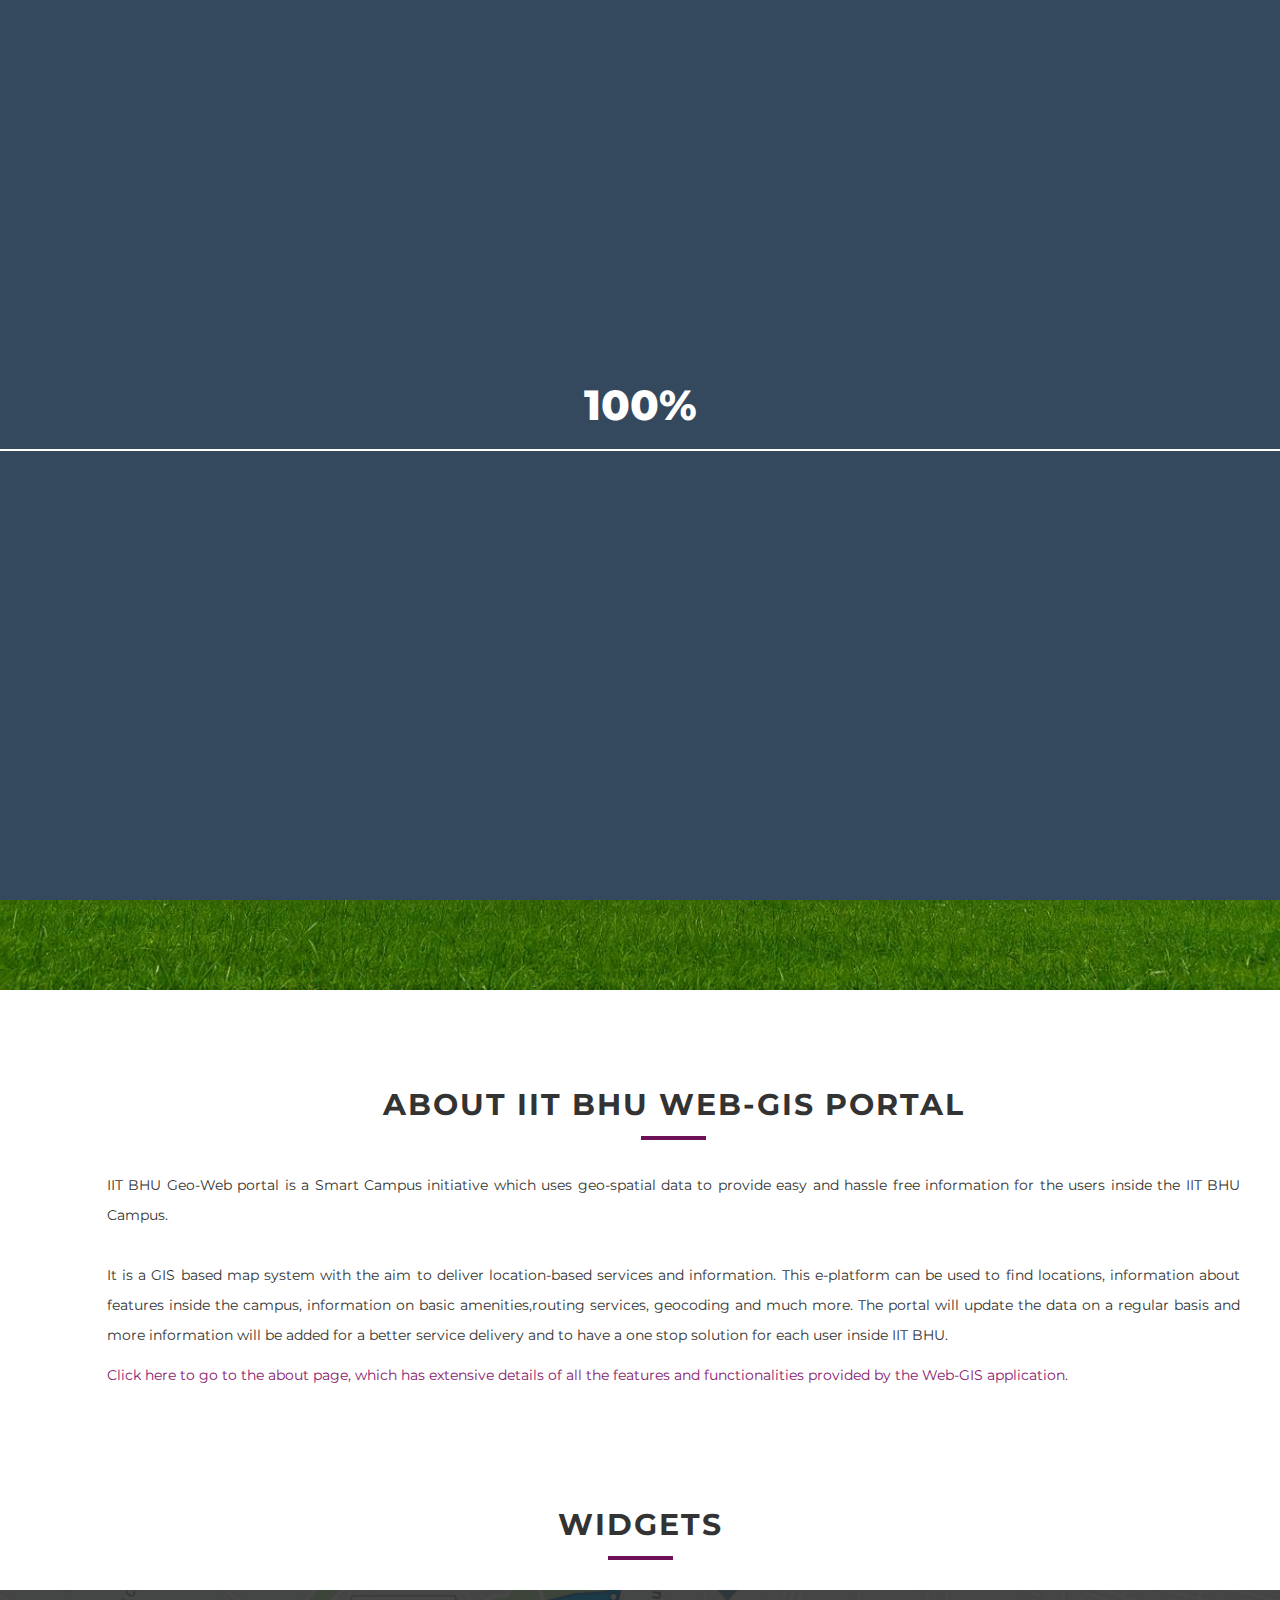
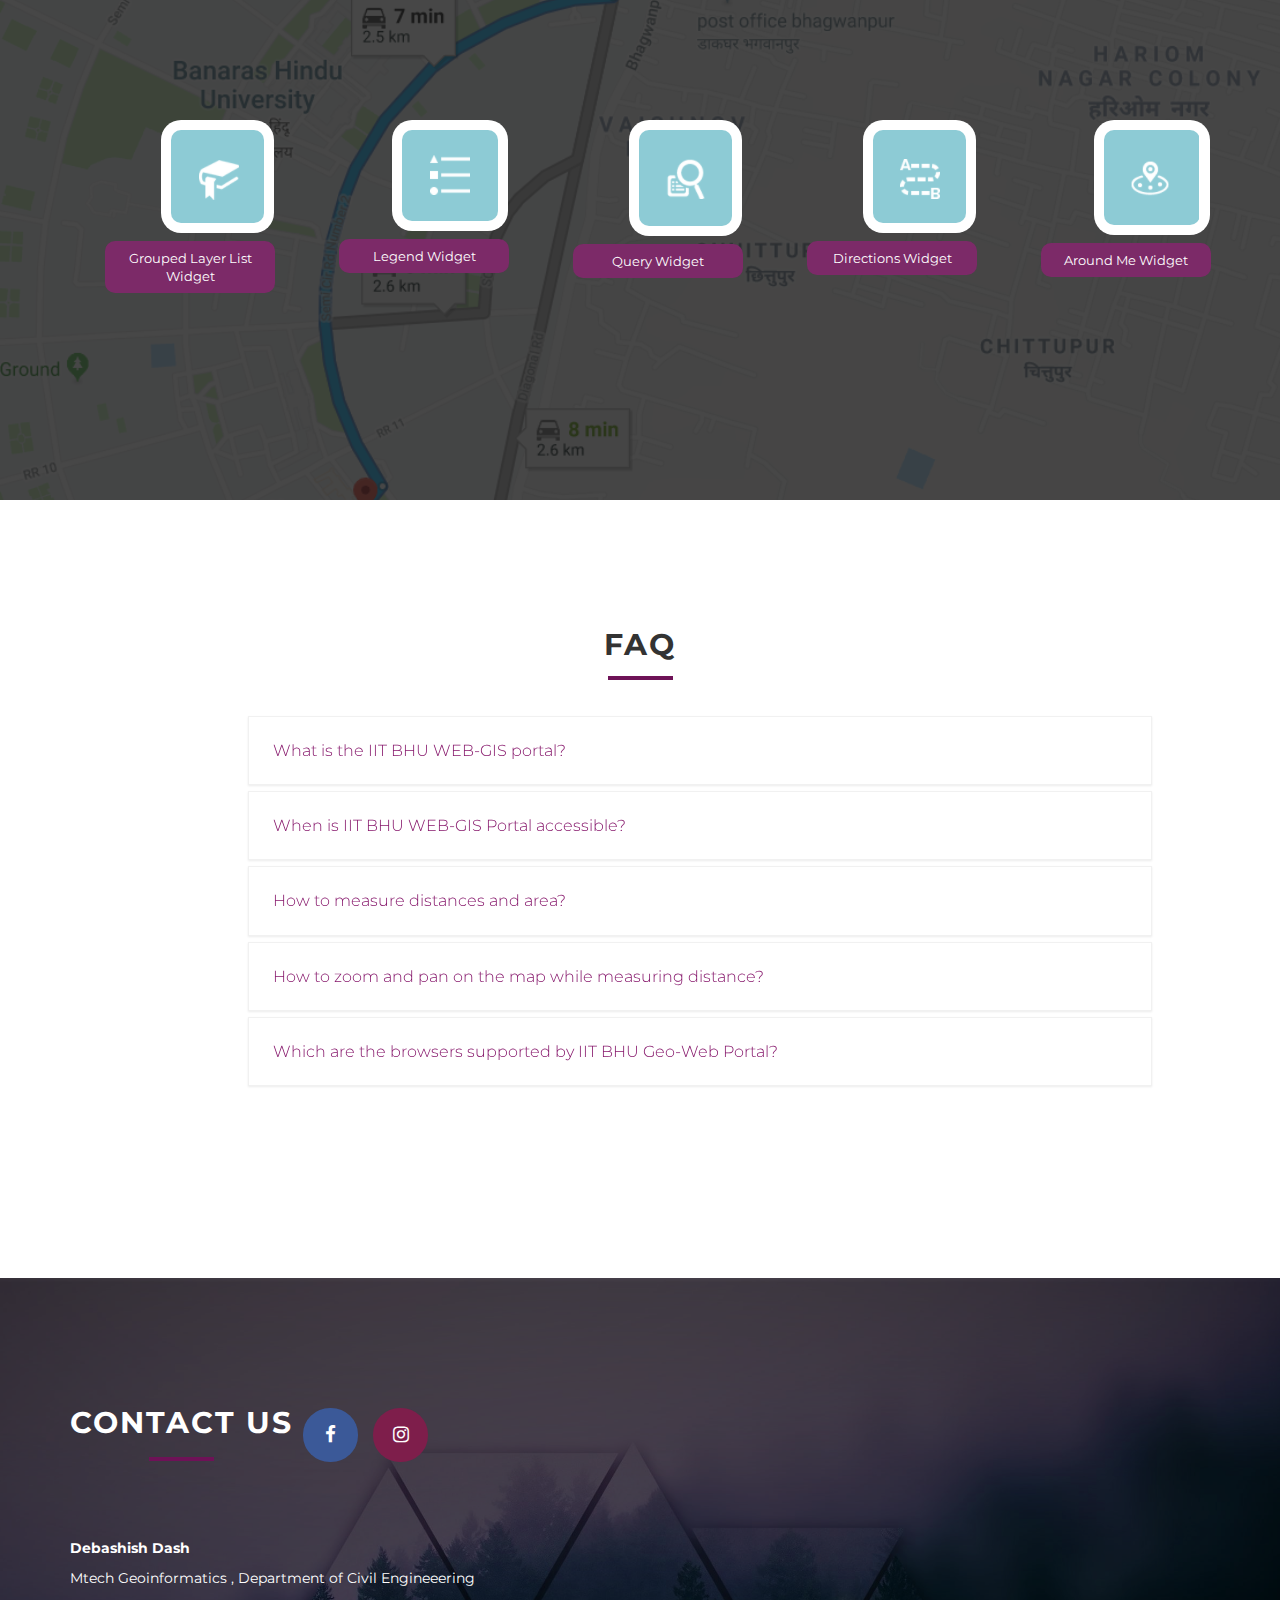
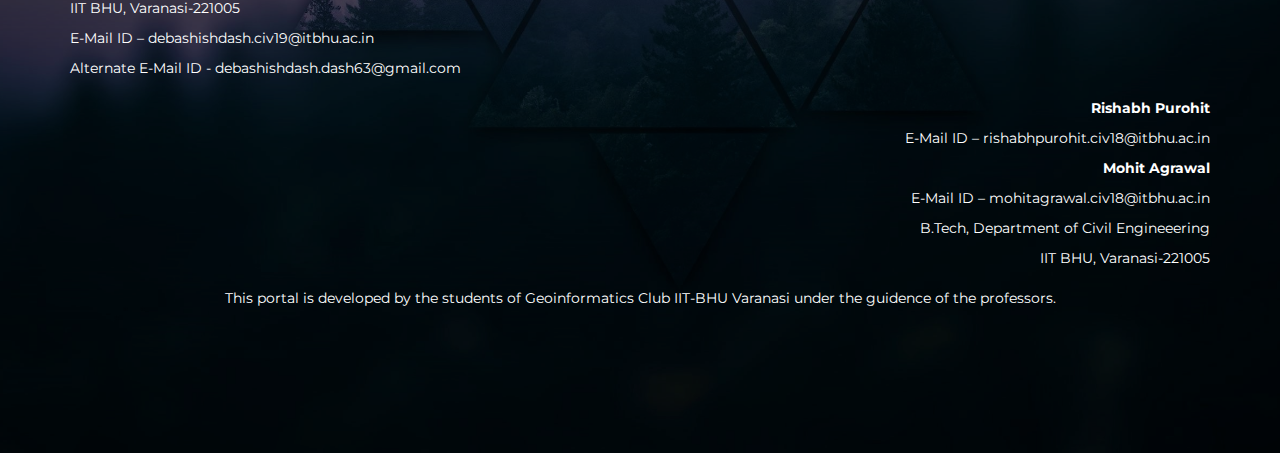
==== commit ce195c9c: "upd2.0" ====
--- a/index.html
+++ b/index.html
@@ -26,7 +26,8 @@
 	<link rel="stylesheet" href="css/colors/color-green.css">
 	<!-- Responsive CSS -->
 	<link rel="stylesheet" href="css/responsive.css">
-	<!-- Google Web Fonts =:= Raleway , Montserrat and Roboto -->
+	<!-- Google Web Fonts =:= Raleway , Montserrat ,Roboto and fontawesome icons-->
+	<link rel="stylesheet" href="https://cdnjs.cloudflare.com/ajax/libs/font-awesome/4.7.0/css/font-awesome.min.css">
 	<link href='https://fonts.googleapis.com/css?family=Raleway:400,500,600,700' rel='stylesheet' type='text/css'>
 	<link href='https://fonts.googleapis.com/css?family=Montserrat:700,400' rel='stylesheet' type='text/css'>
 	<link href='https://fonts.googleapis.com/css?family=Roboto:700,500,400' rel='stylesheet' type='text/css'>
@@ -72,8 +73,9 @@
 					<div class="container">
 						<div class="row">
 							<!-- Hero Title -->
-							<h2 >Welcome to</h2>
-							<h1 >IIT BHU</h1>
+							<h4  class="top-top">WELCOME !</h4><br>
+							<h1  class="top-top">IIT BHU</h1>
+							<h3  class="top-top">WEB-GIS PORTAL</h3>
 							<!-- Hero Subtitle -->
 							<!-- <h1 id="iit"> <span>IIT BHU </span></h1> -->
 							<div class="viewMap"> <a href="https://iit-bhu-gis.netlify.app/" target="_self">View Map</a></div>
@@ -92,7 +94,7 @@
 					<!-- About Us Left -->
 					<div class="about-us-left">
 						<!-- About Us Info -->
-						<h2 class="section-title text-center">About IIT BHU Portal</h2>
+						<h2 class="section-title text-center">About IIT BHU WEB-GIS Portal</h2>
 						<p style="text-align:justify !important;"> IIT BHU Geo-Web portal is a Smart Campus initiative
 							which uses geo-spatial data to provide easy and hassle free information for the users inside the IIT BHU Campus. <br /> <br />
 							It is a GIS based map system with the aim to deliver location-based
@@ -101,7 +103,7 @@
 							The portal will update the data on a regular basis and more information will be
 							added for a better service delivery and to have a one stop solution for each user inside
 							IIT BHU. </p>
-						<a href='https://about-iitbhu-webgis-portal.netlify.app/'> Here you will find comprehensive details of all the features of the Web-GIS application.</a>
+						<a href='https://about-iitbhu-webgis-portal.netlify.app/'> Click here to go to the about page, which has extensive details of all the features and functionalities provided by the Web-GIS application.</a>
 					</div>
 				</div>
 			</div>
@@ -164,17 +166,17 @@
 				<div class="cd-faq-items">
 					<ul id="basics" class="cd-faq-group">
 						<li>
-							<a class="cd-faq-trigger" href="#0">What is the IIT BHU portal?</a>
-							<div class="cd-faq-content">
-								<p>IIT BHU Geo-Web portal is a Smart Campus initiative
+							<a class="cd-faq-trigger" href="#0">What is the IIT BHU WEB-GIS portal?</a>
+							<div class="cd-faq-content">
+								<p>IIT BHU WEB-GIS portal is a Smart Campus initiative
 									which uses geo-spatial data to provide easy and hassle free information for the users inside the IIT BHU Campus. </p>
 							</div> <!-- cd-faq-content -->
 						</li>
 
 						<li>
-							<a class="cd-faq-trigger" href="#0">When is IIT BHU Portal accessible? </a>
-							<div class="cd-faq-content">
-								<p> IIT BHU portal is accessible 24 hours a day, 7 days a week.</p>
+							<a class="cd-faq-trigger" href="#0">When is IIT BHU WEB-GIS Portal accessible? </a>
+							<div class="cd-faq-content">
+								<p> IIT BHU WEB-GIS portal is accessible 24x7.</p>
 							</div> <!-- cd-faq-content -->
 						</li>
 
@@ -228,20 +230,26 @@
 	<section class="contact-us-section section-padding" id="contact">
 		<div class="container">
 			<!-- Contact Us Section Title -->
-			<h2 class="section-title contact-title text-center">Contact Us</h2>
 			
-			<div class="row">
+			<h2 class="section-title contact-title text-center not-inline">Contact Us</h2>
+			<a href="https://www.facebook.com/geoclub.iitbhu" class="fa fa-facebook fa-lg" target="_blank"></a>
+			<a href="https://www.instagram.com/geoclub_iitbhu/" class="fa fa-instagram fa-lg" target="_blank"></a>
+			<!-- <div class="row">
 				
 					<div align="right" class="col-sm-7 col-md-8">
 						
 						<div class="social-icons">
 							    
-							<a href="https://www.facebook.com/geoclub.iitbhu" target="_blank"><i class="fa fa-facebook"></i></a>
-							<a href="https://www.instagram.com/geoclub_iitbhu/" target="_blank"><i class="fa fa-instagram"></i></a>
+							<a href="" target="_blank"><i class="fa fa-facebook"></i></a>
+							<a href="" target="_blank"><i class="fa fa-instagram"></i></a>
 						</div>
 					</div>
-			</div>
+			</div> -->
+			
 			<p class="sub-title contact-subtitle text-left">
+				<br>
+				<br>
+				<br>
 				<b>Debashish Dash</b>
 				<br> Mtech Geoinformatics , Department of Civil Engineeering
 				<br> IIT BHU, Varanasi-221005
@@ -250,10 +258,10 @@
 			</p>
 
 			<p class="sub-title contact-subtitle text-right">
-				<b>Rishabh Purohit</b><br>
+				<b>Rishabh Purohit</b>
+				<br> E-Mail ID – rishabhpurohit.civ18@itbhu.ac.in<br>
 				<b>Mohit Agrawal</b>
-				<br> E-Mail ID – rishabhpurohit.civ18@itbhu.ac.in
-				<br> mohitagrawal.civ18@itbhu.ac.in
+				<br> E-Mail ID – mohitagrawal.civ18@itbhu.ac.in
 				<br> B.Tech, Department of Civil Engineeering
 				<br> IIT BHU, Varanasi-221005
 				
--- a/css/style.css
+++ b/css/style.css
@@ -1143,6 +1143,7 @@
 .contact-parallax-bg {
   background: url("../img/bg/contact-bg.jpg") no-repeat fixed center center / cover;
 }
+
 .contact-title , .contact-subtitle {
   color: #fff;
 }
@@ -1839,4 +1840,49 @@
 width: 30px;
 position: absolute;
 right: 10px;
+}
+
+.fa {
+  align-items: left;
+  padding: 20px;
+  font-size: 40px;
+  width: 55px;
+  text-align: center;
+  text-decoration: none;
+  position: absolute;
+  margin-left: 10px;
+  border-radius: 49%;
+  
+}
+.fa:hover {
+  opacity: 0.7;
+  color: white;
+  background-color: black;
+}
+
+/* Set a specific color for each brand */
+
+/* Facebook */
+.fa-facebook {
+  background: #3B5998;
+  color: white;
+  margin-right: 30px;
+  
+}
+
+/* Twitter */
+.fa-instagram {
+  background: #7e1e4b;
+  color: white;
+  margin-left: 80px;
+}
+.not-inline{
+  display: inline;
+  
+}
+
+.top-top{
+  color: white;
+  text-shadow: 0 0 3px black, 0 0 7px #7c1d5c;
+  display: inline;
 }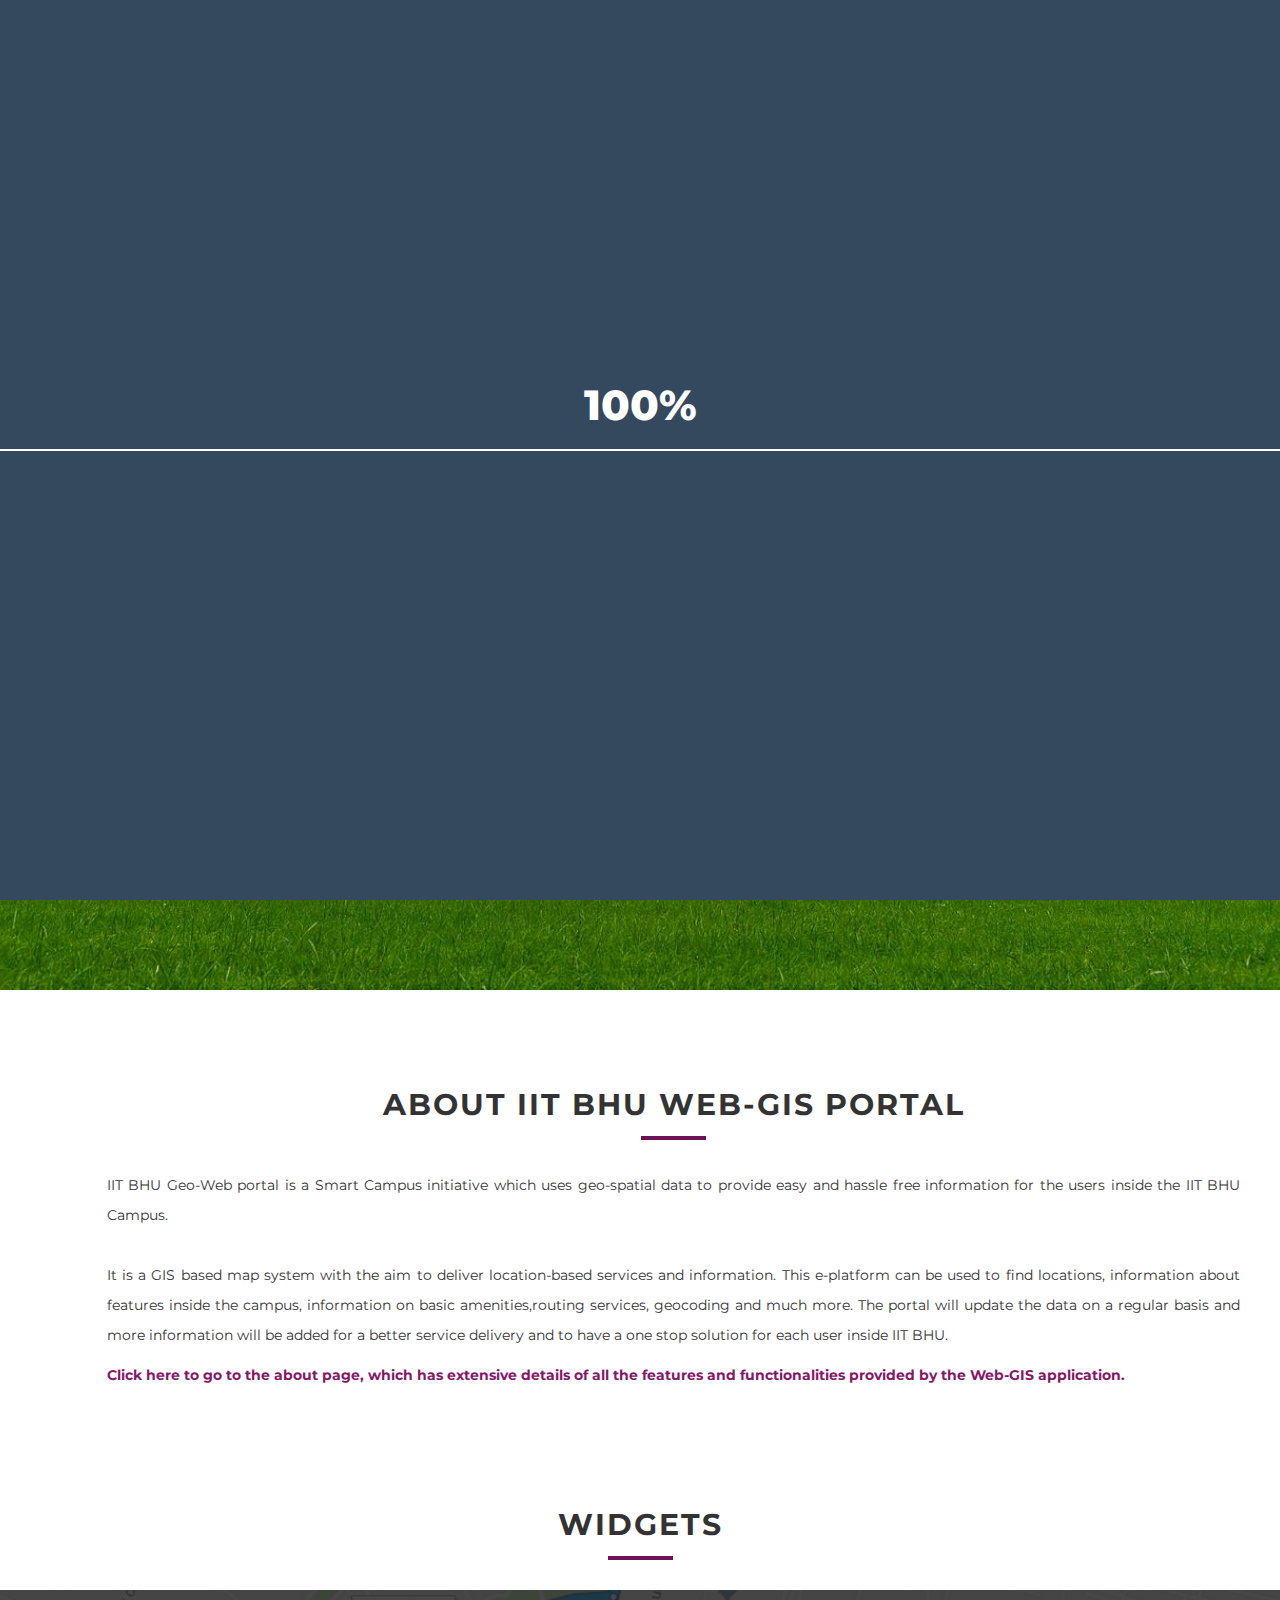
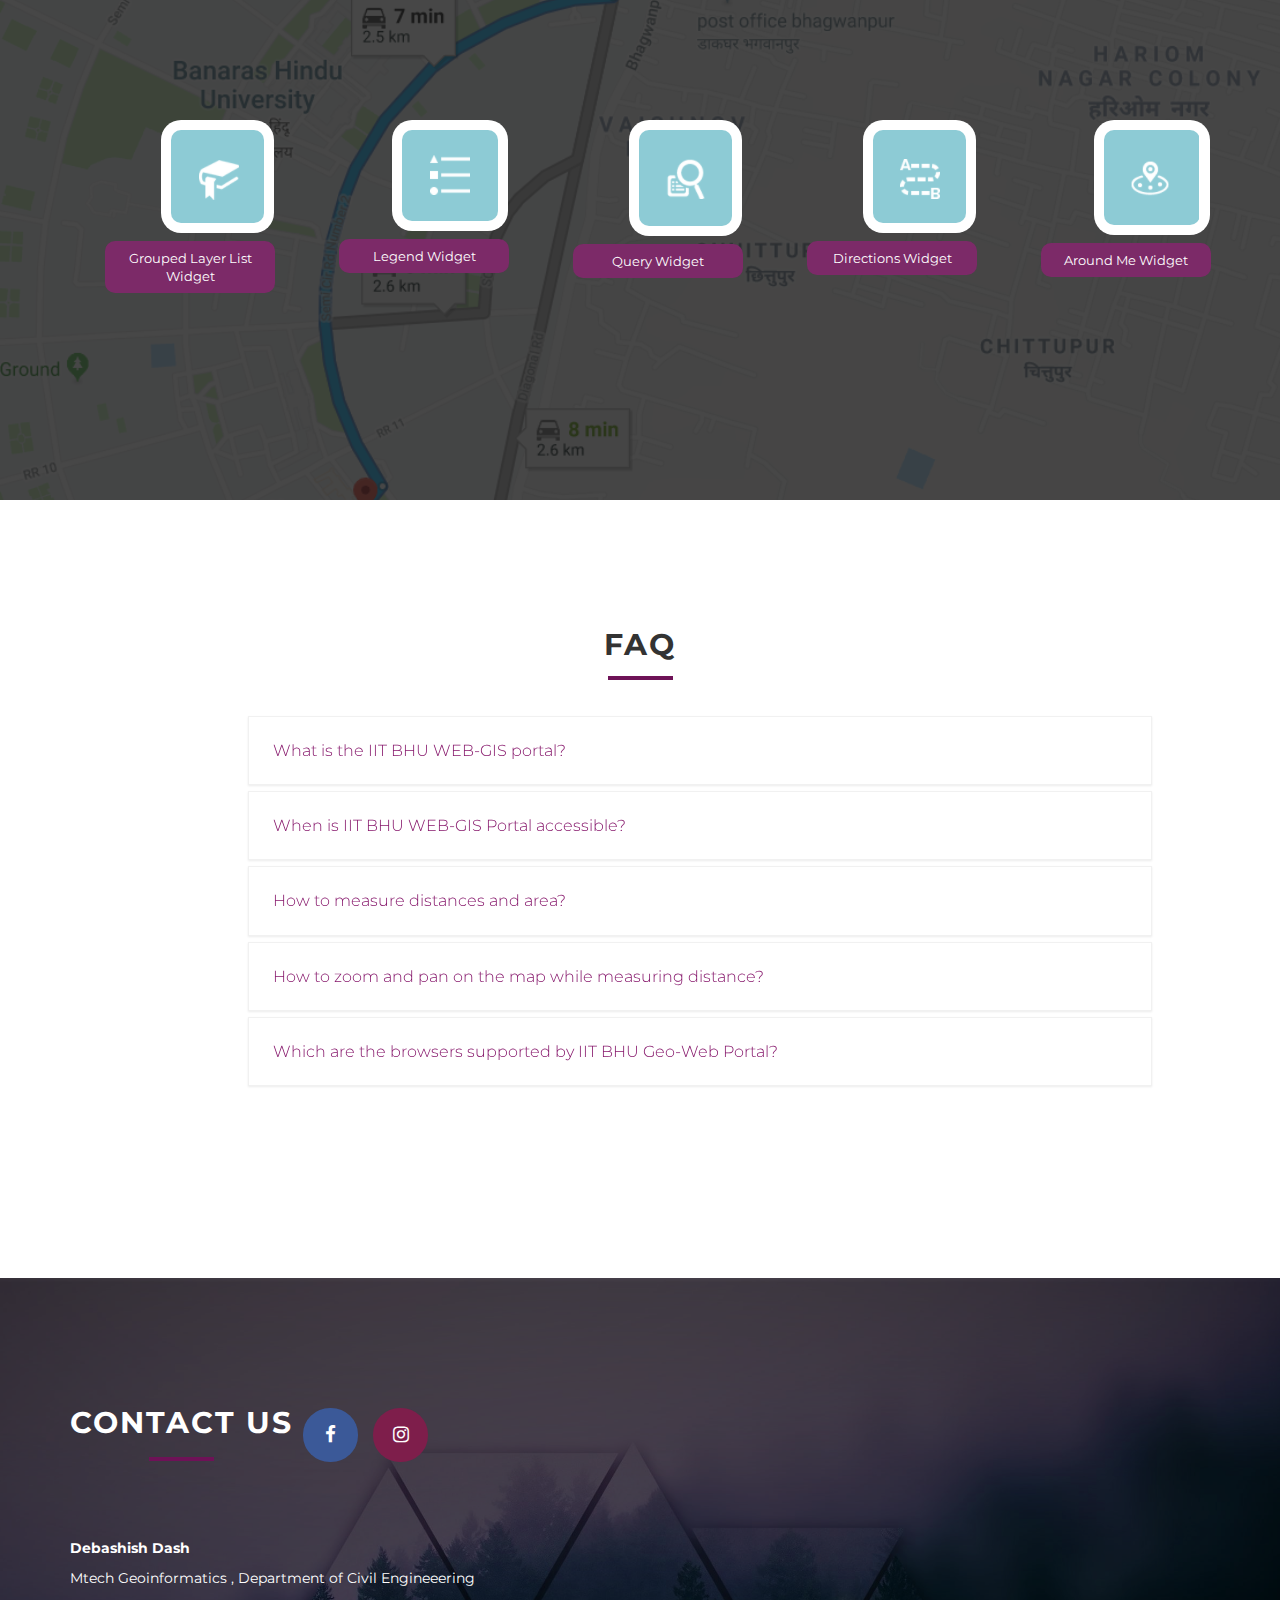
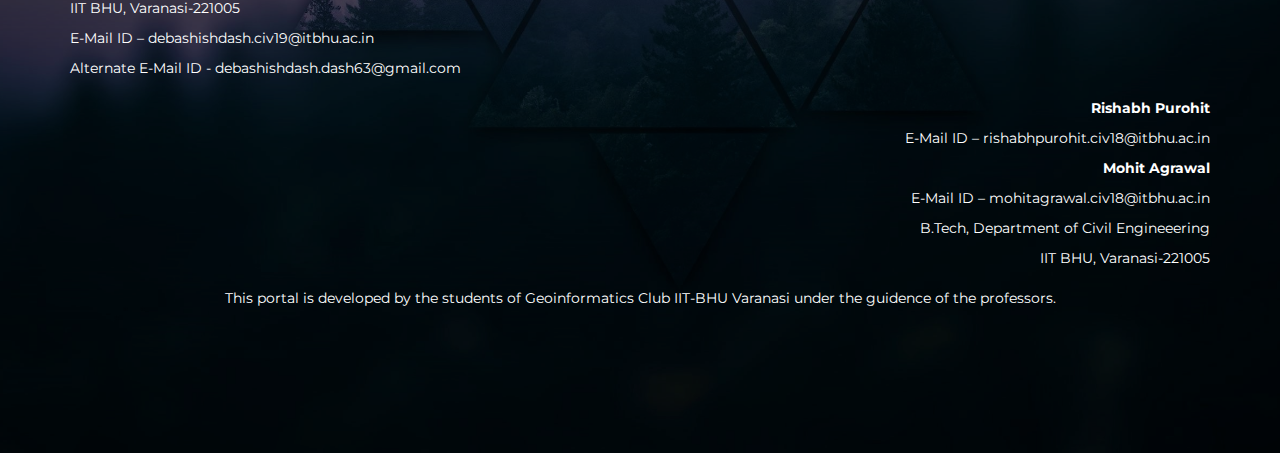
==== commit 4e70fb98: "upd2.2 resp&boldtxt" ====
--- a/index.html
+++ b/index.html
@@ -3,7 +3,7 @@
 <head>
 
 	<!-- Site Title -->
-	<title>IIT BHU</title>
+	<title>IIT BHU WEB-GIS Portal</title>
 	<link rel="shortcut icon" href="img/IITBHU-Logo.jpg">
 
 	<!-- Site Meta Info -->
@@ -45,12 +45,11 @@
 				<nav class="navbar navbar-custom tb-nav" role="navigation">
 					<div class="container">
 						<div class="navbar-header">
-							<button type="button" class="navbar-toggle" data-toggle="collapse"
-								data-target="#tb-nav-collapse">
-								<span class="sr-only">Toggle navigation</span> <span class="icon-bar"></span> <span
-									class="icon-bar"></span> <span class="icon-bar"></span> </button>
-							<a class="navbar-brand logo" href="#"> <img src="img/Logo200px.png" class="logoImg"
-									alt="IIT BHU"> </a>
+							<button type="button" class="navbar-toggle" data-toggle="collapse" data-target="#tb-nav-collapse">
+								<span class="sr-only">Toggle navigation</span> <span class="icon-bar"></span> 
+								<span class="icon-bar"></span> <span class="icon-bar"></span> 
+							</button>
+							<a class="navbar-brand logo" href="#"> <img src="img/Logo200px.png" class="logoImg" alt="IIT BHU"> </a>
 						</div>
 						<div class="collapse navbar-collapse" id="tb-nav-collapse">
 							<ul class="nav navbar-nav navbar-right">
@@ -74,7 +73,7 @@
 						<div class="row">
 							<!-- Hero Title -->
 							<h4  class="top-top">WELCOME !</h4><br>
-							<h1  class="top-top">IIT BHU</h1>
+							<h1  class="top-top ">IIT BHU</h1>
 							<h3  class="top-top">WEB-GIS PORTAL</h3>
 							<!-- Hero Subtitle -->
 							<!-- <h1 id="iit"> <span>IIT BHU </span></h1> -->
@@ -103,7 +102,7 @@
 							The portal will update the data on a regular basis and more information will be
 							added for a better service delivery and to have a one stop solution for each user inside
 							IIT BHU. </p>
-						<a href='https://about-iitbhu-webgis-portal.netlify.app/'> Click here to go to the about page, which has extensive details of all the features and functionalities provided by the Web-GIS application.</a>
+						<a href='https://about-iitbhu-webgis-portal.netlify.app/' style="font-weight: bolder;"> Click here to go to the about page, which has extensive details of all the features and functionalities provided by the Web-GIS application.</a>
 					</div>
 				</div>
 			</div>
--- a/css/style.css
+++ b/css/style.css
@@ -365,7 +365,8 @@
 }
 
 .navbar-custom .navbar-toggle .icon-bar {
-  background: #fff;
+
+  background: #6e1257;
 }
 
 /* ============================
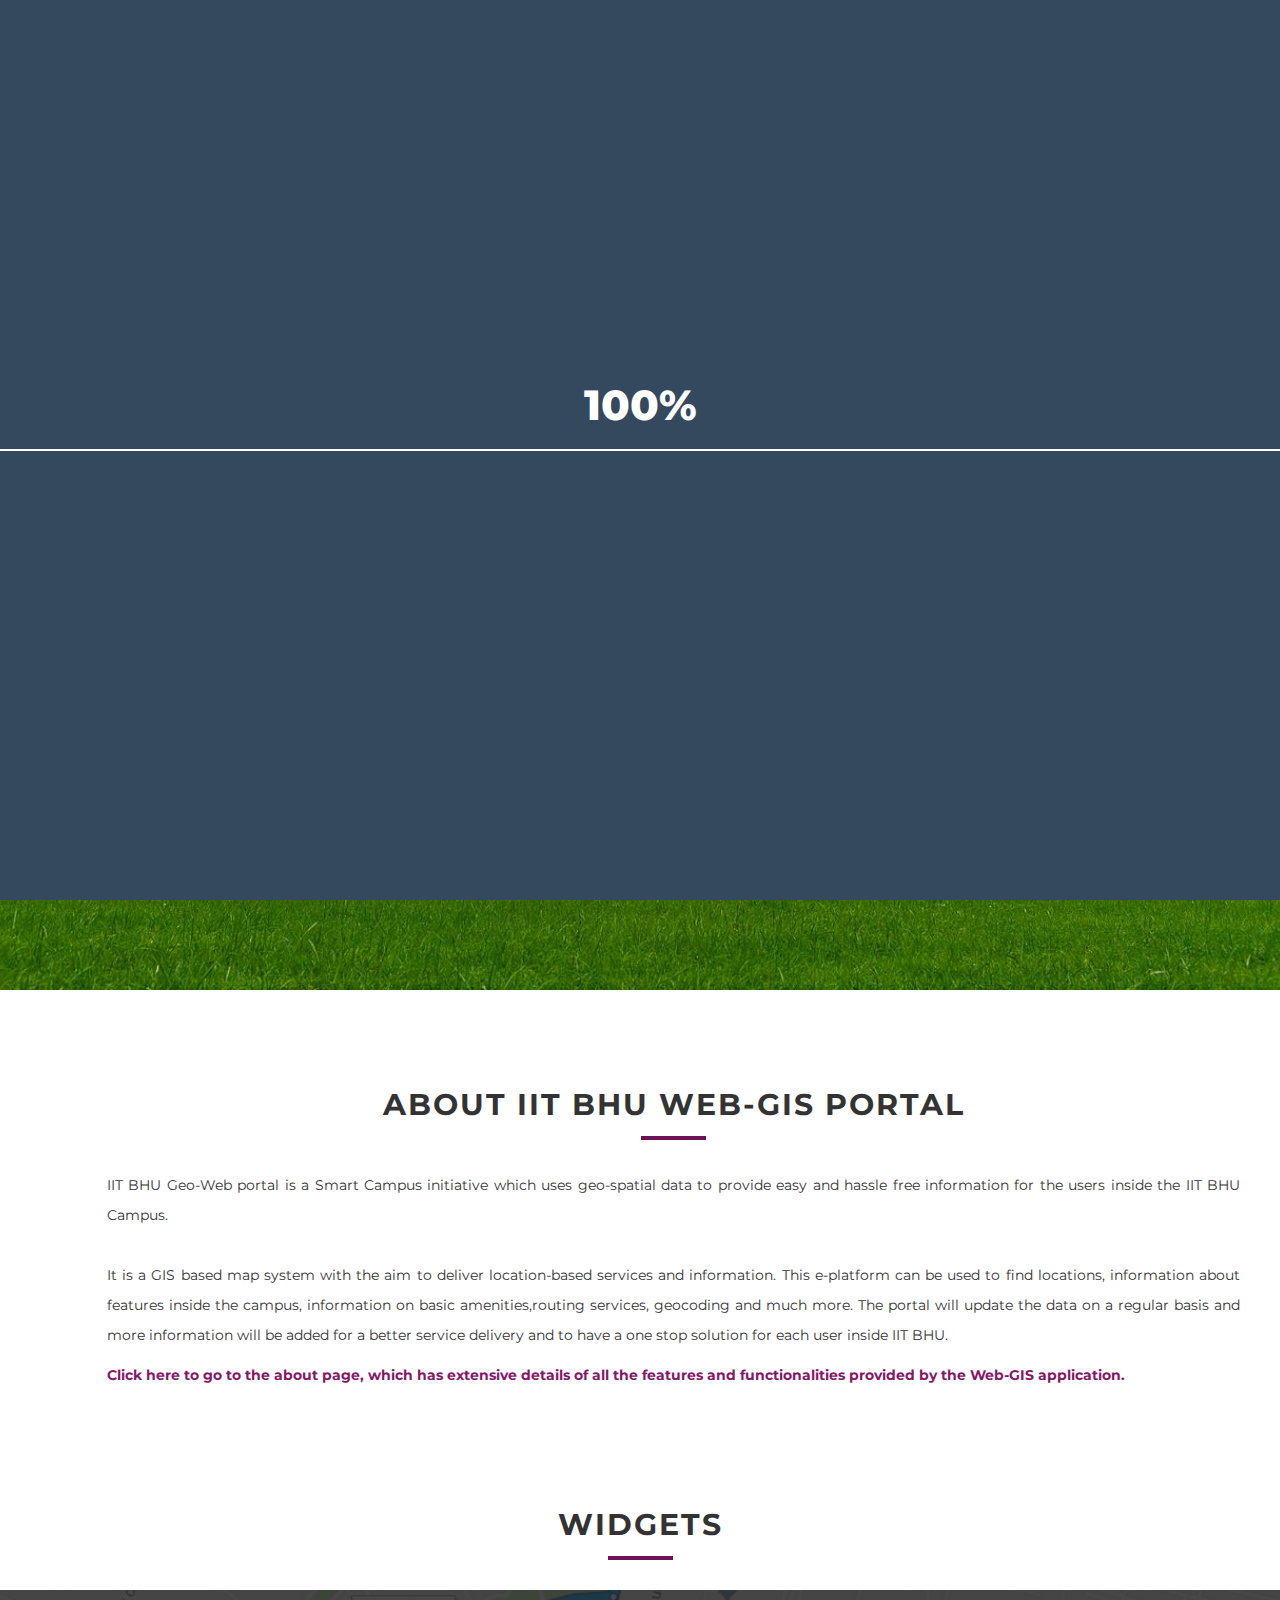
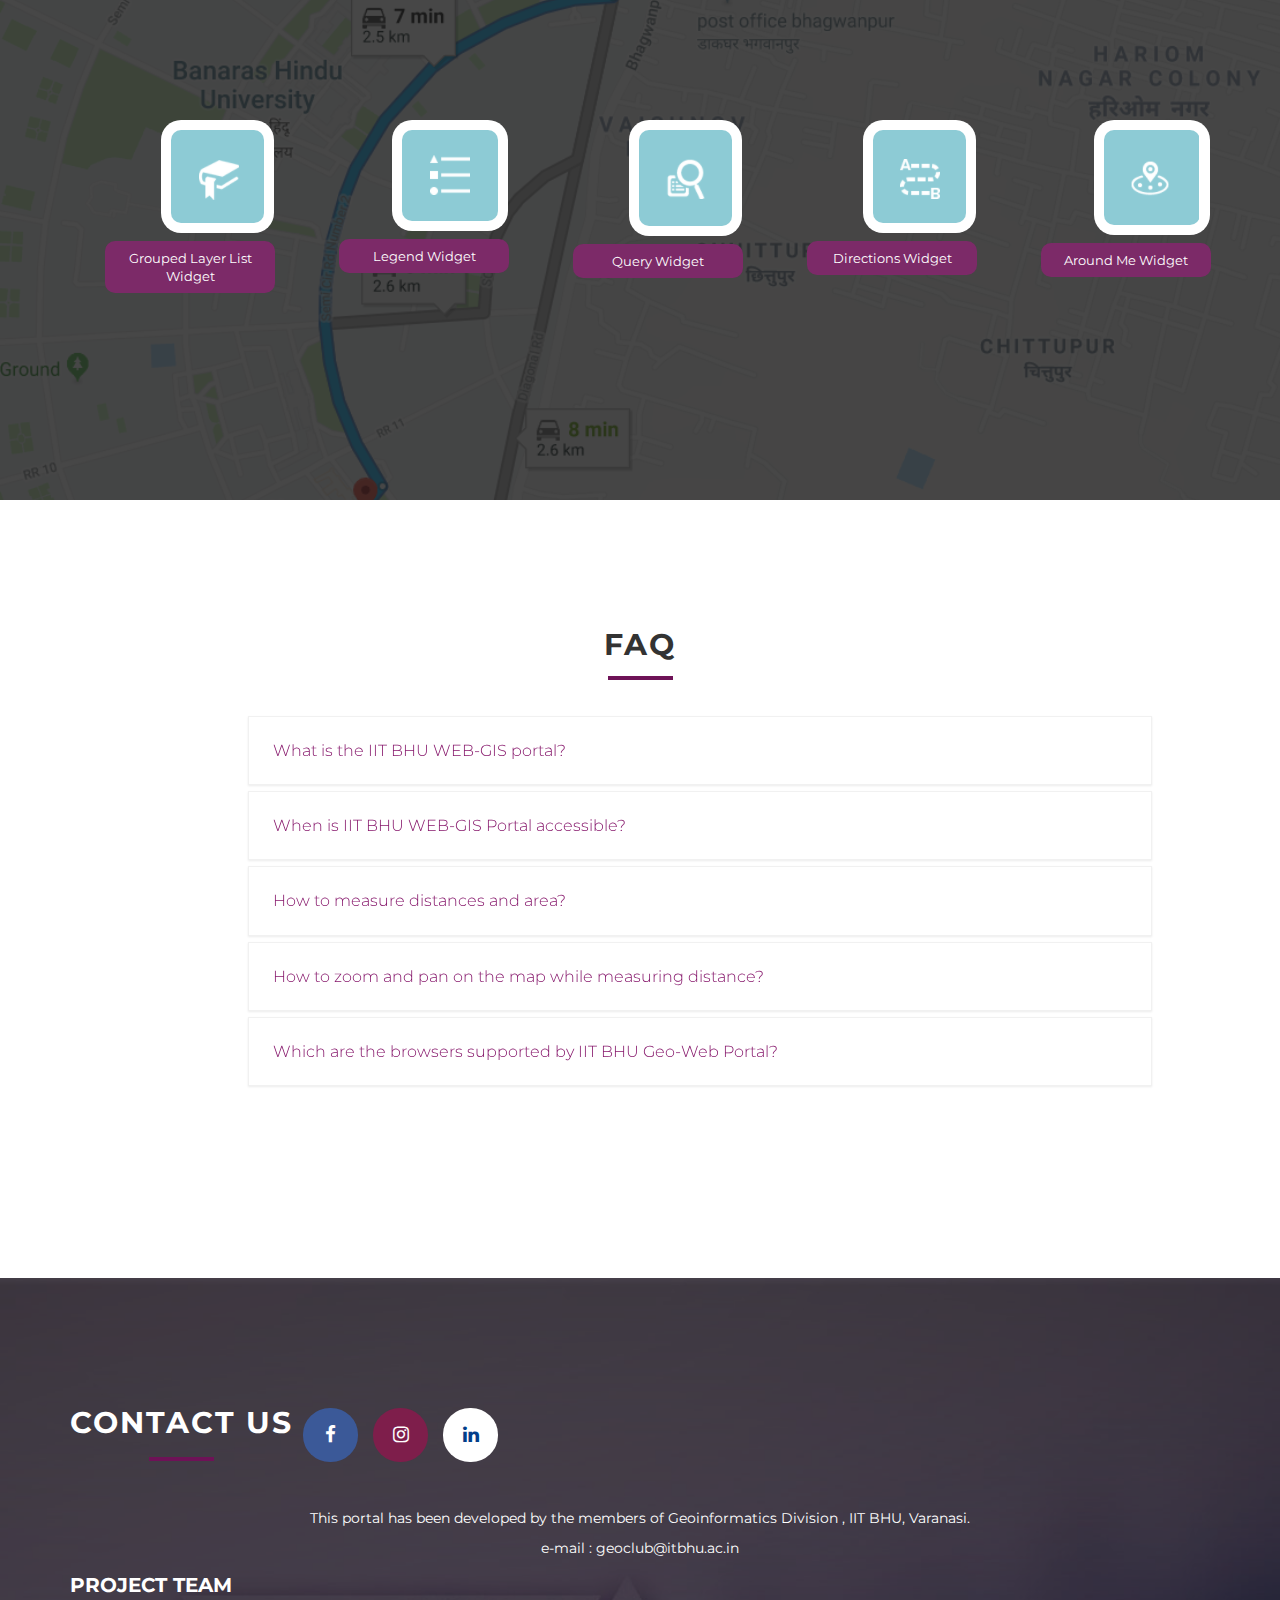
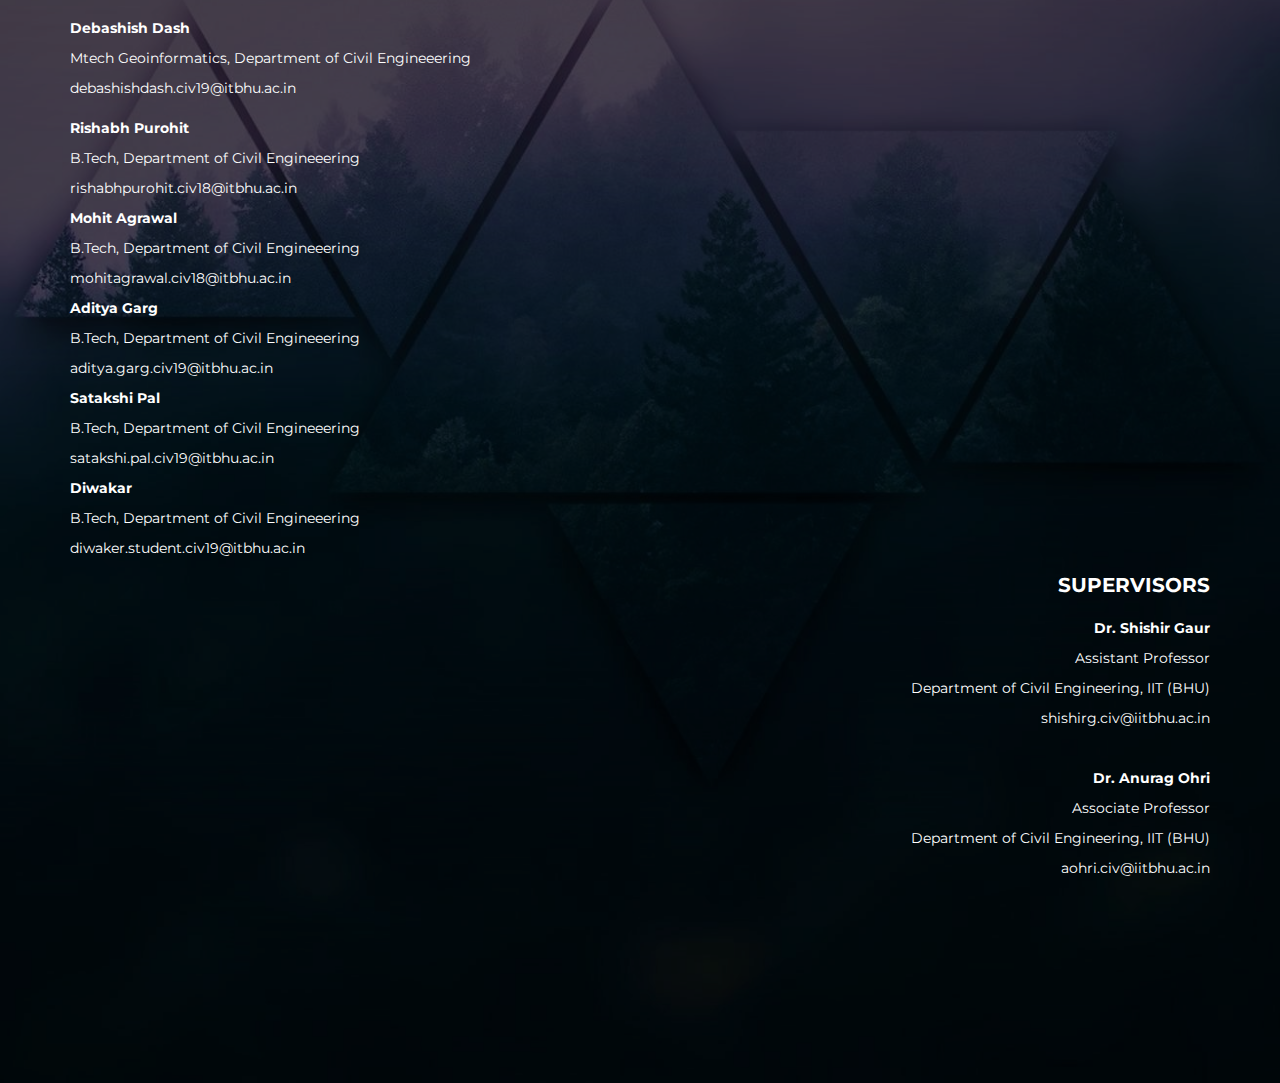
==== commit 0d951281: "upd contact us section" ====
--- a/index.html
+++ b/index.html
@@ -233,6 +233,7 @@
 			<h2 class="section-title contact-title text-center not-inline">Contact Us</h2>
 			<a href="https://www.facebook.com/geoclub.iitbhu" class="fa fa-facebook fa-lg" target="_blank"></a>
 			<a href="https://www.instagram.com/geoclub_iitbhu/" class="fa fa-instagram fa-lg" target="_blank"></a>
+			<a href="https://www.linkedin.com/company/iitbhu-geoclub" class="fa fa-linkedin fa-lg" target="_blank"></a>
 			<!-- <div class="row">
 				
 					<div align="right" class="col-sm-7 col-md-8">
@@ -244,29 +245,47 @@
 						</div>
 					</div>
 			</div> -->
+			<br><br><br>
+			<p class="sub-title contact-subtitle text-center">This portal has been developed by the members of Geoinformatics Division , IIT BHU, Varanasi.
+				<br> e-mail : geoclub@itbhu.ac.in
+			</p>
+			<h3 class="sub-title contact-subtitle" style="font: size 19px;"><b>Project Team</b></p></h3>
+			<p class="sub-title contact-subtitle">
+				<b>Debashish Dash</b>
+				<br>Mtech Geoinformatics, Department of Civil Engineeering
+				<br>debashishdash.civ19@itbhu.ac.in
+			</p>
+
+			<p class="sub-title contact-subtitle">
+				<b>Rishabh Purohit</b>
+				<br> B.Tech, Department of Civil Engineeering
+				<br>rishabhpurohit.civ18@itbhu.ac.in
+				<br><b>Mohit Agrawal</b>
+				<br> B.Tech, Department of Civil Engineeering
+				<br>mohitagrawal.civ18@itbhu.ac.in
+				<br><b>Aditya Garg</b>
+				<br> B.Tech, Department of Civil Engineeering
+				<br>aditya.garg.civ19@itbhu.ac.in
+				<br><b>Satakshi Pal</b>
+				<br> B.Tech, Department of Civil Engineeering
+				<br>satakshi.pal.civ19@itbhu.ac.in
+				<br><b>Diwakar</b>
+				<br> B.Tech, Department of Civil Engineeering
+				<br>diwaker.student.civ19@itbhu.ac.in<br>
+			</p>
+			<h3 class="sub-title contact-subtitle text-right" style="font: size 19px;"><b>Supervisors</b></p></h3>
+
+			<p class="sub-title contact-subtitle text-right"><b>Dr. Shishir Gaur</b><br>
+				Assistant Professor<br>
+				Department of Civil Engineering, IIT (BHU)<br>
+				shishirg.civ@iitbhu.ac.in<br><br>
+				
+				<b>Dr. Anurag Ohri</b><br>
+				Associate Professor<br>
+				Department of Civil Engineering, IIT (BHU)<br>
+				aohri.civ@iitbhu.ac.in<br>
+				</p><br><br>
 			
-			<p class="sub-title contact-subtitle text-left">
-				<br>
-				<br>
-				<br>
-				<b>Debashish Dash</b>
-				<br> Mtech Geoinformatics , Department of Civil Engineeering
-				<br> IIT BHU, Varanasi-221005
-				<br> E-Mail ID – debashishdash.civ19@itbhu.ac.in
-				<br> Alternate E-Mail ID - debashishdash.dash63@gmail.com
-			</p>
-
-			<p class="sub-title contact-subtitle text-right">
-				<b>Rishabh Purohit</b>
-				<br> E-Mail ID – rishabhpurohit.civ18@itbhu.ac.in<br>
-				<b>Mohit Agrawal</b>
-				<br> E-Mail ID – mohitagrawal.civ18@itbhu.ac.in
-				<br> B.Tech, Department of Civil Engineeering
-				<br> IIT BHU, Varanasi-221005
-				
-			</p>
-			
-			<p class="sub-title contact-subtitle text-center">This portal is developed by the students of Geoinformatics Club IIT-BHU Varanasi under the guidence of the professors.</p>
 
 		</div>
 	</section>
--- a/css/style.css
+++ b/css/style.css
@@ -1877,6 +1877,13 @@
   color: white;
   margin-left: 80px;
 }
+
+.fa-linkedin {
+  background-color: white;
+  color:#023e8a;
+  margin-left: 150px;
+}
+
 .not-inline{
   display: inline;
   
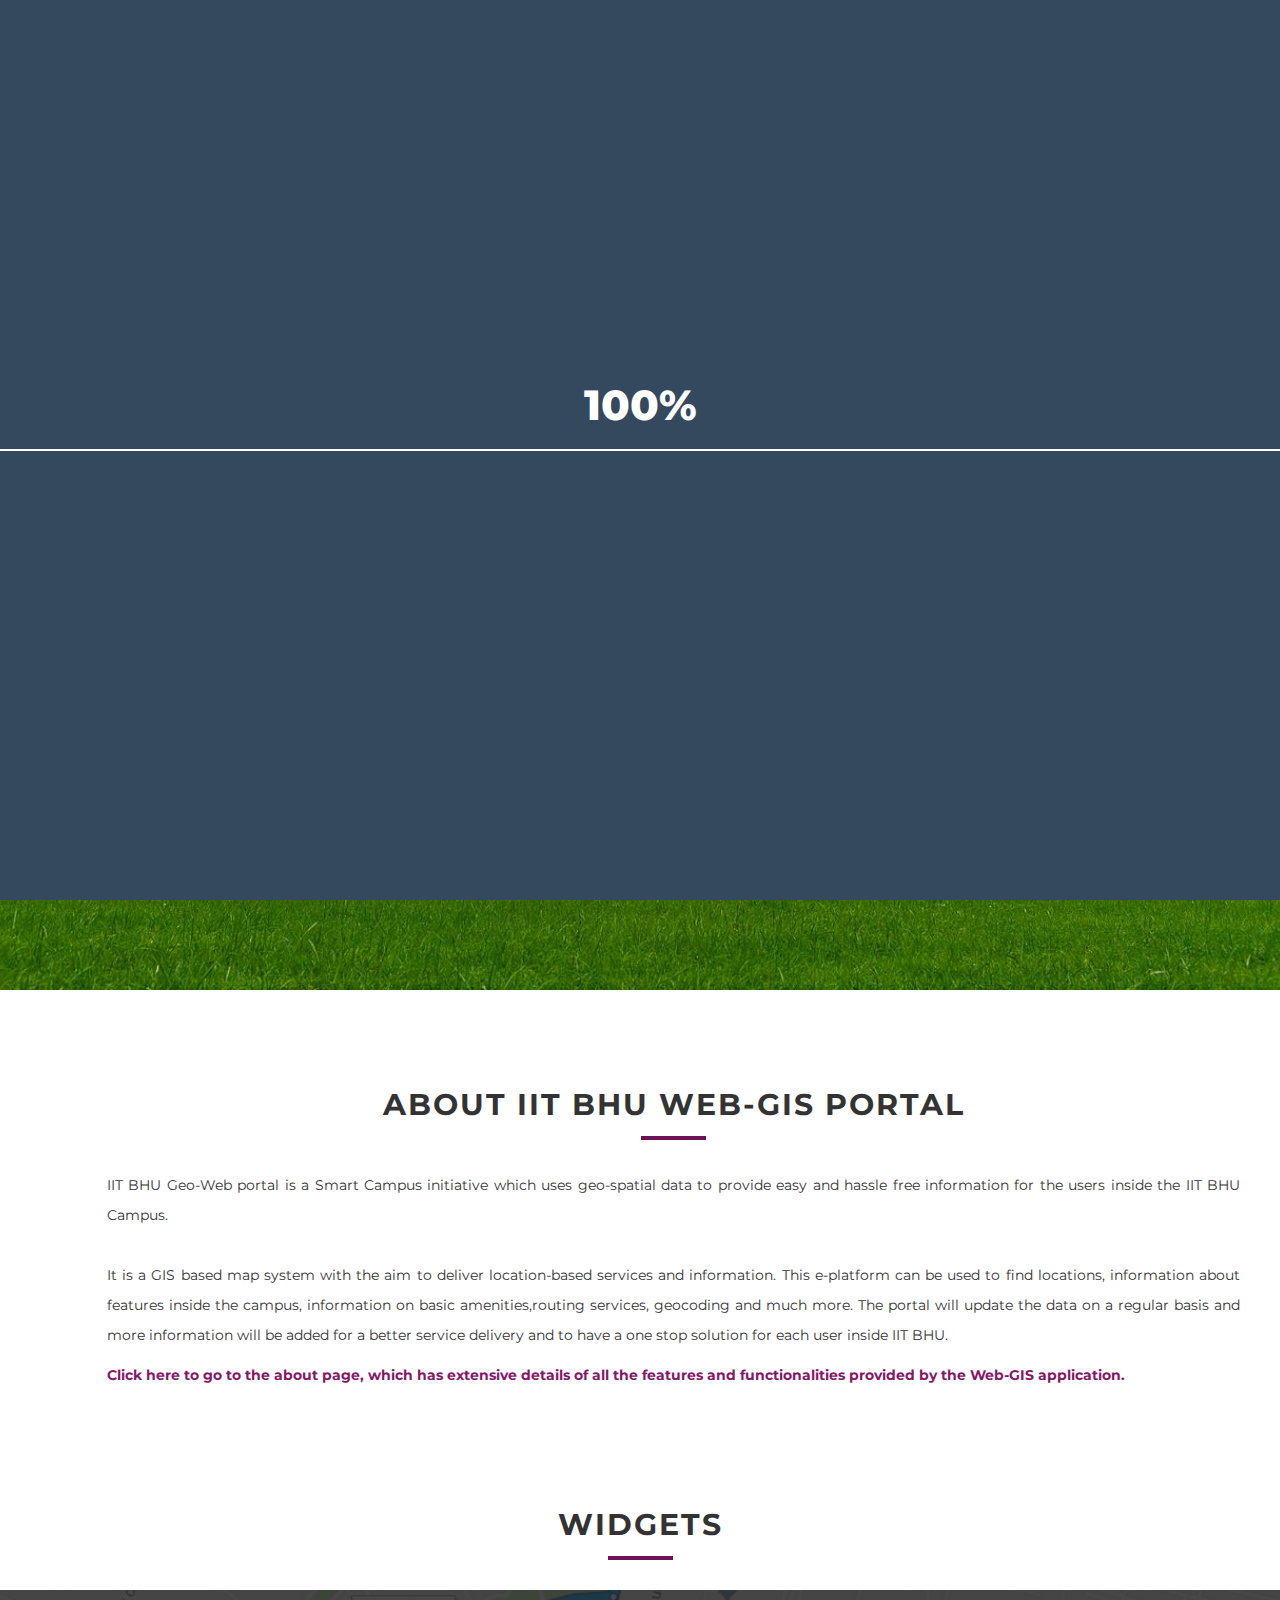
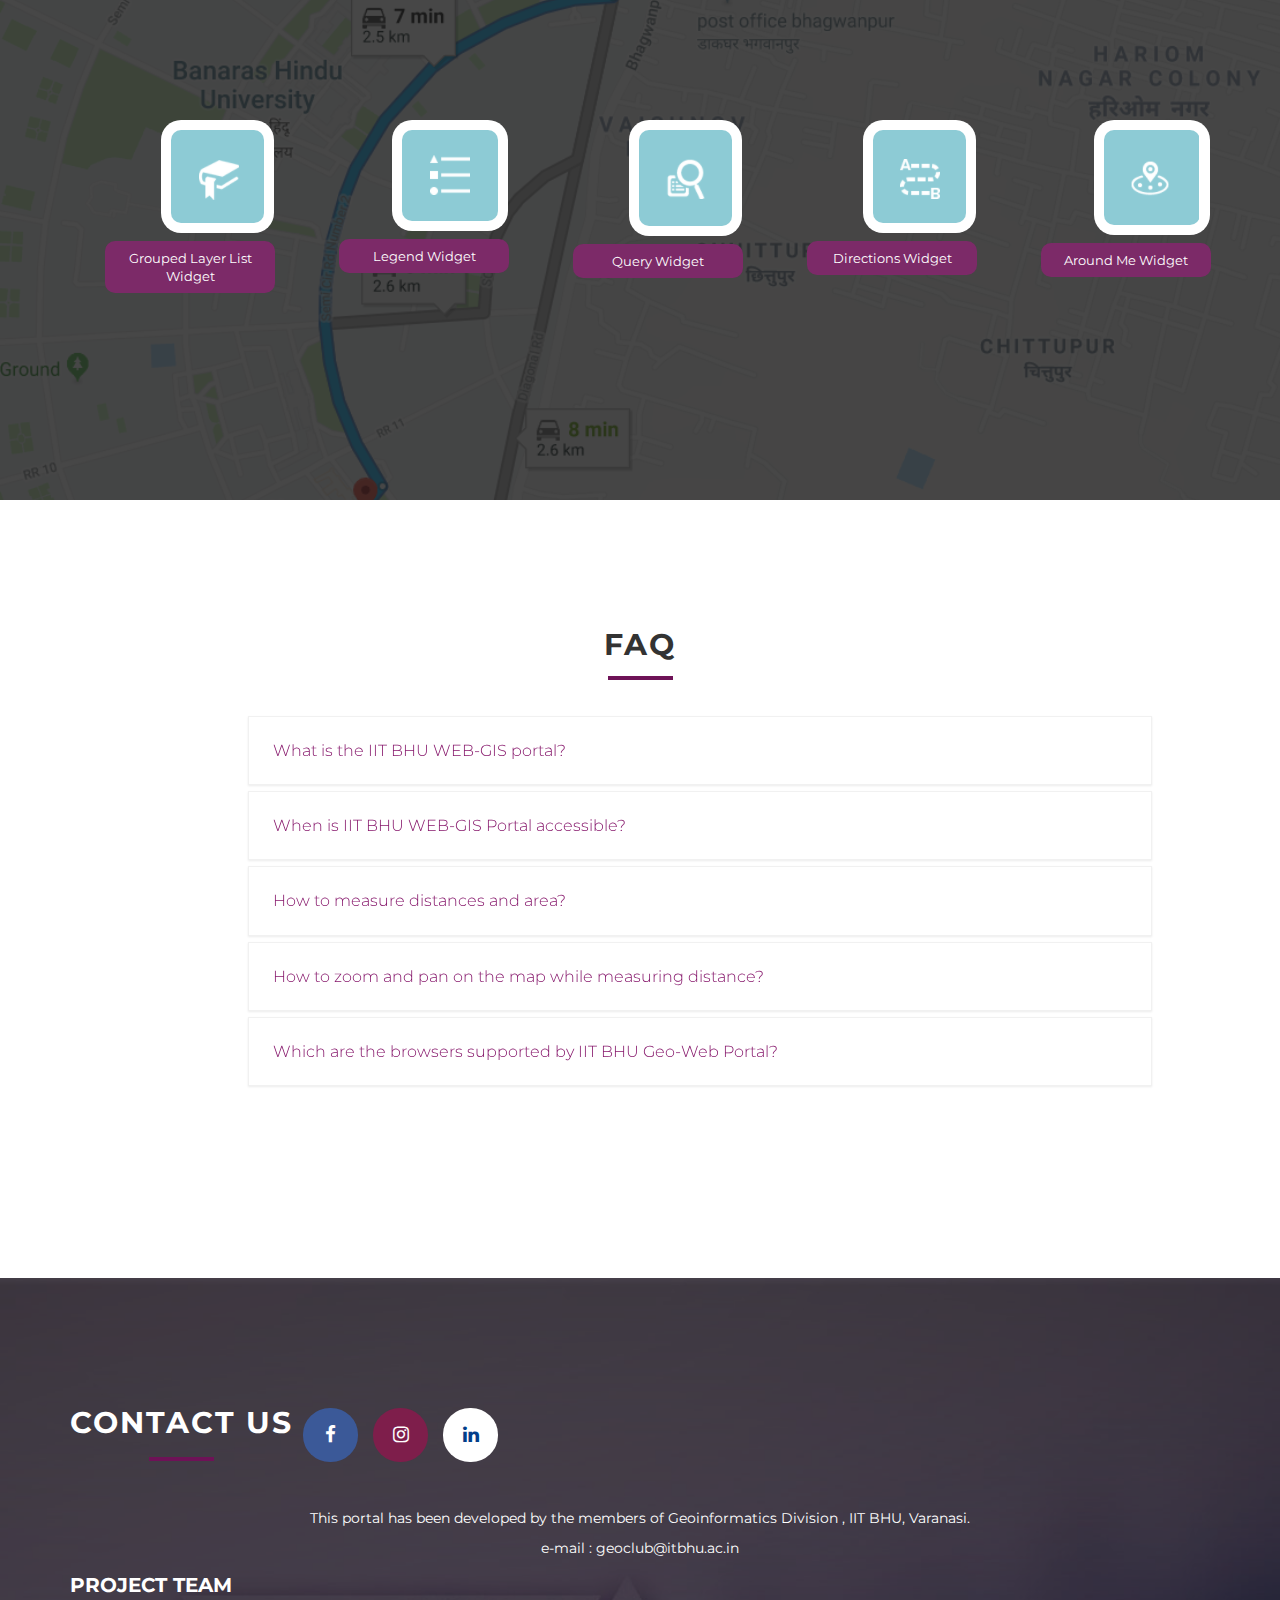
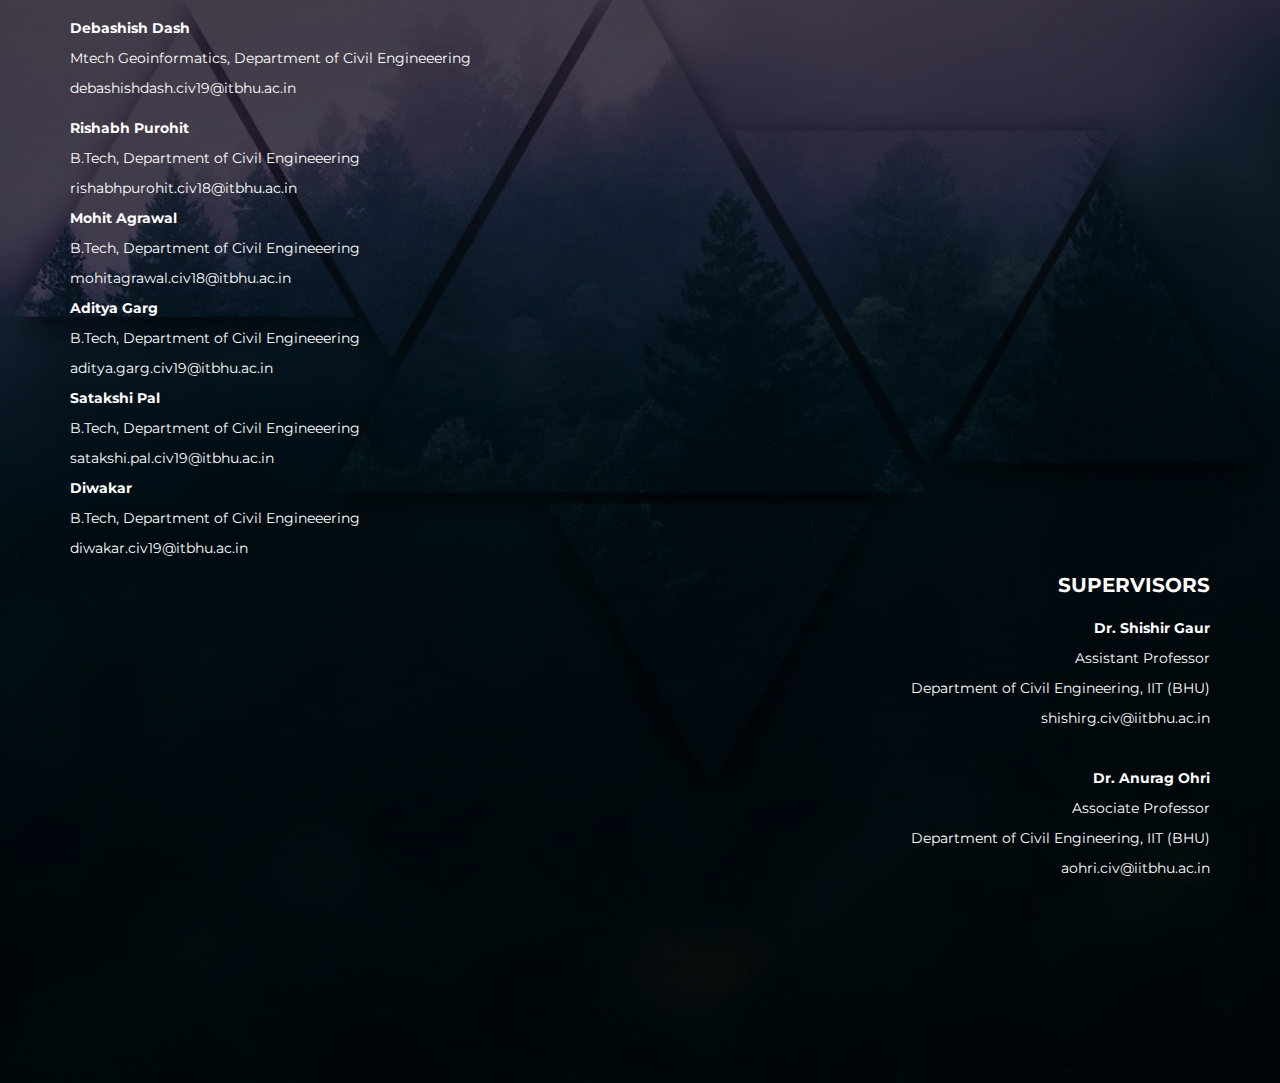
==== commit 740c5e6d: "updates cont." ====
--- a/index.html
+++ b/index.html
@@ -271,7 +271,7 @@
 				<br>satakshi.pal.civ19@itbhu.ac.in
 				<br><b>Diwakar</b>
 				<br> B.Tech, Department of Civil Engineeering
-				<br>diwaker.student.civ19@itbhu.ac.in<br>
+				<br>diwakar.civ19@itbhu.ac.in<br>
 			</p>
 			<h3 class="sub-title contact-subtitle text-right" style="font: size 19px;"><b>Supervisors</b></p></h3>
 
